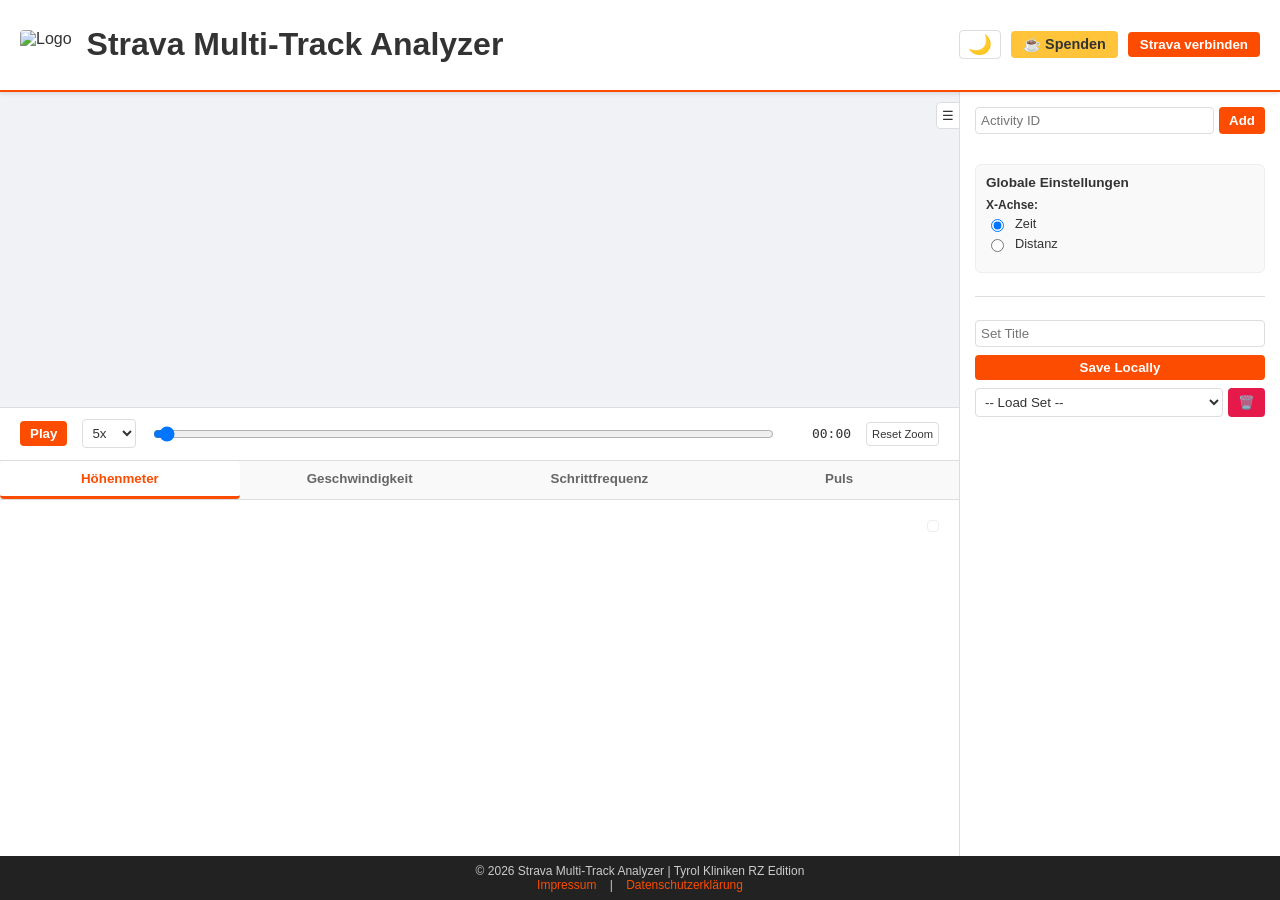
==== static/index.html @ a8f28a1e "style: kombiniere Start- und End-Slider zu einem Dual-Range-Slider Co-authored-by: aider (gemini/gem" ====
<!DOCTYPE html>
<html lang="en">
<head>
    <meta charset="UTF-8">
    <meta name="viewport" content="width=device-width, initial-scale=1.0">
    <title>Strava Multi-Track Analyzer</title>
    <link rel="icon" type="image/png" href="/static/favicon.png">
    
    <script src="https://cdn.jsdelivr.net/npm/chart.js"></script>
    <script src="https://cdn.jsdelivr.net/npm/hammerjs@2.0.8"></script>
    <script src="https://cdn.jsdelivr.net/npm/chartjs-plugin-zoom"></script>
    <link rel="stylesheet" href="https://unpkg.com/leaflet@1.9.4/dist/leaflet.css" />
    <script src="https://unpkg.com/leaflet@1.9.4/dist/leaflet.js"></script>
    
    <style>
        /* Theme Variables */
        :root { 
            --strava-orange: #fc4c02; 
            --sidebar-width: 320px;
            --bg-color: #f0f2f5;
            --surface-color: #ffffff;
            --text-color: #333333;
            --text-muted: #666666;
            --border-color: #dddddd;
            --border-light: #eeeeee;
            --tab-bg: #f9f9f9;
            --tab-hover: #f0f0f0;
            --legend-bg: rgba(255,255,255,0.9);
        }

        [data-theme="dark"] {
            --bg-color: #121212;
            --surface-color: #1e1e1e;
            --text-color: #e0e0e0;
            --text-muted: #aaaaaa;
            --border-color: #333333;
            --border-light: #2a2a2a;
            --tab-bg: #1a1a1a;
            --tab-hover: #2d2d2d;
            --legend-bg: rgba(30,30,30,0.9);
        }

        body { font-family: 'Segoe UI', sans-serif; margin: 0; display: flex; flex-direction: column; height: 100vh; background: var(--bg-color); color: var(--text-color); overflow: hidden; transition: background-color 0.3s, color 0.3s; }
        
        header { background: var(--surface-color); padding: 5px 20px; display: flex; align-items: center; justify-content: space-between; border-bottom: 2px solid var(--strava-orange); box-shadow: 0 2px 4px rgba(0,0,0,0.1); z-index: 100; transition: background-color 0.3s; }
        .header-left { display: flex; align-items: center; gap: 15px; }
        header img { height: 30px; border-radius: 4px; }
        .header-right { display: flex; align-items: center; gap: 10px; }
        
        button, select, input { color: var(--text-color); background: var(--surface-color); border: 1px solid var(--border-color); border-radius: 4px; padding: 5px; }
        
        #loginBtn { background: var(--strava-orange); color: white; border: none; padding: 5px 12px; border-radius: 4px; cursor: pointer; font-weight: bold; }
        .btn-donate { background: #ffc439; color: #333; border: none; padding: 5px 12px; border-radius: 4px; cursor: pointer; font-weight: bold; text-decoration: none; display: inline-block; font-size: 0.9rem; }
        .btn-donate:hover { background: #f4bb33; }
        .btn-icon { background: none; border: 1px solid var(--border-color); cursor: pointer; font-size: 1.2rem; padding: 2px 8px; border-radius: 4px; }
        
        .main-container { display: flex; flex: 1; overflow: hidden; position: relative; }
        
        /* Sidebar */
        #sidebar { width: var(--sidebar-width); background: var(--surface-color); border-left: 1px solid var(--border-color); transition: margin-right 0.3s ease, background-color 0.3s; overflow-y: auto; display: flex; flex-direction: column; z-index: 50; margin-right: 0; }
        #sidebar.collapsed { margin-right: calc(var(--sidebar-width) * -1); }
        .sidebar-content { padding: 15px; display: flex; flex-direction: column; gap: 15px; }
        
        .sidebar-toggle { position: absolute; right: var(--sidebar-width); top: 10px; z-index: 1000; background: var(--surface-color); color: var(--text-color); border: 1px solid var(--border-color); padding: 5px; cursor: pointer; border-radius: 4px 0 0 4px; transition: right 0.3s ease; }
        #sidebar.collapsed + .sidebar-toggle { right: 0; }
        
        .track-item { background: var(--surface-color); border: 1px solid var(--border-color); padding: 10px; border-radius: 8px; margin-bottom: 10px; box-shadow: 0 1px 3px rgba(0,0,0,0.05); }
        .content-area { flex: 1; display: flex; flex-direction: column; overflow: hidden; }
        
        /* Map Dark Mode Filter */
        #map { height: 35vh; width: 100%; border-bottom: 1px solid var(--border-color); flex-shrink: 0; background: var(--bg-color); }
        [data-theme="dark"] .leaflet-layer,
        [data-theme="dark"] .leaflet-control-zoom-in,
        [data-theme="dark"] .leaflet-control-zoom-out,
        [data-theme="dark"] .leaflet-control-attribution {
            filter: invert(100%) hue-rotate(180deg) brightness(95%) contrast(90%);
        }

        .playback-panel { background: var(--surface-color); padding: 10px 20px; border-bottom: 1px solid var(--border-color); display: flex; align-items: center; gap: 15px; flex-shrink: 0; transition: background-color 0.3s; }
        
        /* Tabs Layout */
        .charts-container { flex: 1; display: flex; flex-direction: column; overflow: hidden; background: var(--surface-color); transition: background-color 0.3s; }
        .tabs { display: flex; background: var(--tab-bg); border-bottom: 1px solid var(--border-color); flex-shrink: 0; transition: background-color 0.3s; }
        .tab-btn { flex: 1; padding: 10px; border: none; background: none; cursor: pointer; font-weight: bold; color: var(--text-muted); border-bottom: 3px solid transparent; transition: all 0.2s; }
        .tab-btn:hover { color: var(--strava-orange); background: var(--tab-hover); }
        .tab-btn.active { color: var(--strava-orange); border-bottom-color: var(--strava-orange); background: var(--surface-color); }
        
        .chart-box { display: none; flex: 1; padding: 15px; position: relative; min-height: 0; }
        .chart-box.active { display: block; }
        
        .value-legend { position: absolute; top: 20px; right: 20px; background: var(--legend-bg); color: var(--text-color); padding: 5px; border-radius: 4px; font-size: 0.7rem; pointer-events: none; z-index: 10; border: 1px solid var(--border-light); transition: background-color 0.3s, color 0.3s; }
        
        footer { background: #222; color: #ccc; padding: 8px; font-size: 0.75rem; text-align: center; }
        footer a { color: var(--strava-orange); text-decoration: none; margin: 0 10px; }
        footer a:hover { text-decoration: underline; }
        
        .btn-primary { background: var(--strava-orange); color: white; border: none; padding: 5px 10px; border-radius: 4px; cursor: pointer; font-weight: bold; }
        
        .settings-group { background: var(--tab-bg); padding: 10px; border-radius: 6px; border: 1px solid var(--border-light); transition: background-color 0.3s; }
        .settings-group h5 { margin: 0 0 8px 0; font-size: 0.85rem; color: var(--text-color); }
        .settings-row { display: flex; align-items: center; gap: 8px; font-size: 0.8rem; margin-bottom: 4px; color: var(--text-color); }

        /* Modal Styles */
        .modal-overlay {
            position: fixed; top: 0; left: 0; width: 100%; height: 100%;
            background: rgba(0,0,0,0.6); z-index: 2000;
            display: flex; align-items: center; justify-content: center;
            opacity: 0; pointer-events: none; transition: opacity 0.3s ease;
        }
        .modal-overlay.active { opacity: 1; pointer-events: auto; }
        .modal-content {
            background: var(--surface-color); color: var(--text-color);
            padding: 25px; border-radius: 8px; max-width: 500px; width: 90%;
            box-shadow: 0 4px 20px rgba(0,0,0,0.3);
            transition: background-color 0.3s, color 0.3s;
        }
        .modal-content h2 { margin-top: 0; color: var(--strava-orange); }
        .modal-content code { 
            background: var(--bg-color); padding: 4px 8px; 
            border-radius: 4px; font-family: monospace; 
            display: inline-block; margin: 10px 0; word-break: break-all;
        }
        .modal-footer { 
            margin-top: 25px; display: flex; justify-content: space-between; align-items: center; 
            border-top: 1px solid var(--border-color); padding-top: 15px;
        }

        /* Dual Range Slider */
        .dual-range { position: relative; height: 20px; width: 100%; }
        .dual-range-track { position: absolute; width: 100%; height: 4px; background: var(--border-color); top: 8px; border-radius: 2px; }
        .dual-range input[type="range"] { position: absolute; width: 100%; pointer-events: none; -webkit-appearance: none; background: transparent; margin: 0; top: 0; height: 20px; outline: none; }
        .dual-range input[type="range"]::-webkit-slider-thumb { pointer-events: all; -webkit-appearance: none; width: 14px; height: 14px; background: var(--strava-orange); border-radius: 50%; cursor: pointer; }
        .dual-range input[type="range"]::-moz-range-thumb { pointer-events: all; width: 14px; height: 14px; background: var(--strava-orange); border-radius: 50%; cursor: pointer; border: none; }
    </style>
</head>
<body>

<!-- Help Modal -->
<div id="helpModal" class="modal-overlay">
    <div class="modal-content">
        <h2>Willkommen!</h2>
        <p>Um eine Aktivität hinzuzufügen, benötigst du die <strong>Activity ID</strong> von Strava.</p>
        <p>Du findest diese ID ganz einfach in der URL, wenn du eine Aktivität im Browser öffnest:</p>
        <code>https://www.strava.com/activities/<strong>1234567890</strong></code>
        <p>Kopiere einfach die Zahl am Ende der URL und füge sie rechts in das Feld "Activity ID" ein.</p>
        <div class="modal-footer">
            <label style="font-size: 0.9rem; cursor: pointer;">
                <input type="checkbox" id="hideHelpCheck"> Nicht mehr anzeigen
            </label>
            <button class="btn-primary" onclick="closeHelpModal()">Verstanden</button>
        </div>
    </div>
</div>

<header>
    <div class="header-left">
        <img src="/static/favicon.png" alt="Logo">
        <h1>Strava Multi-Track Analyzer</h1>
    </div>
    <div class="header-right">
        <button id="themeToggle" class="btn-icon" onclick="toggleTheme()" title="Toggle Dark Mode">🌙</button>
        <a href="https://paypal.me/gunnerysergeant" target="_blank" class="btn-donate" title="Unterstütze dieses Projekt">☕ Spenden</a>
        <button id="loginBtn" onclick="handleLoginToggle()">Strava verbinden</button>
    </div>
</header>

<div class="main-container">
    <div class="content-area">
        <div id="map"></div>
        <div class="playback-panel">
            <button class="btn-primary" id="playBtn">Play</button>
            <select id="speedMult"><option value="1">1x</option><option value="5" selected>5x</option><option value="20">20x</option></select>
            <input type="range" id="globalSlider" min="0" max="0" value="0" style="flex:1" step="any">
            <span id="timeDisp" style="font-family:monospace; min-width: 60px; text-align: right;">00:00</span>
            <button onclick="resetZoom()" style="font-size:0.7rem">Reset Zoom</button>
        </div>
        
        <div class="charts-container">
            <div class="tabs">
                <button class="tab-btn active" onclick="switchTab('altitude', this)">Höhenmeter</button>
                <button class="tab-btn" onclick="switchTab('speed', this)">Geschwindigkeit</button>
                <button class="tab-btn" onclick="switchTab('cadence', this)">Schrittfrequenz</button>
                <button class="tab-btn" onclick="switchTab('hr', this)">Puls</button>
            </div>
            <div class="chart-box active" id="box-altitude"><div id="vals-altitude" class="value-legend"></div><canvas id="altitudeChart"></canvas></div>
            <div class="chart-box" id="box-speed"><div id="vals-speed" class="value-legend"></div><canvas id="speedChart"></canvas></div>
            <div class="chart-box" id="box-cadence"><div id="vals-cadence" class="value-legend"></div><canvas id="cadenceChart"></canvas></div>
            <div class="chart-box" id="box-hr"><div id="vals-hr" class="value-legend"></div><canvas id="hrChart"></canvas></div>
        </div>
    </div>

    <div id="sidebar">
        <div class="sidebar-content">
            <div style="display:flex; gap:5px;">
                <input type="text" id="actIdIn" placeholder="Activity ID" style="flex:1">
                <button class="btn-primary" id="addBtn" onclick="fetchTrack()">Add</button>
            </div>
            <div id="trackList"></div>
            
            <div class="settings-group">
                <h5>Globale Einstellungen</h5>
                <div style="margin-bottom: 10px;">
                    <div style="font-weight:bold; font-size:0.75rem; margin-bottom:4px;">X-Achse:</div>
                    <label class="settings-row"><input type="radio" name="xaxis" value="time" checked onchange="setXAxis('time')"> Zeit</label>
                    <label class="settings-row"><input type="radio" name="xaxis" value="distance" onchange="setXAxis('distance')"> Distanz</label>
                </div>
            </div>

            <hr style="width:100%; border:0; border-top:1px solid var(--border-color);">
            
            <div style="display:flex; flex-direction:column; gap:8px;">
                <input type="text" id="setNameIn" placeholder="Set Title">
                <button class="btn-primary" onclick="saveCurrentSet()">Save Locally</button>
                <div style="display:flex; gap:5px;">
                    <select id="setsSelect" onchange="loadSet(this.value)" style="flex:1"><option value="">-- Load Set --</option></select>
                    <button class="btn-primary" onclick="deleteCurrentSet()" style="background: #e6194b;" title="Ausgewähltes Set löschen">🗑️</button>
                </div>
            </div>
        </div>
    </div>
    <button class="sidebar-toggle" onclick="toggleSidebar()">☰</button>
</div>

<footer>
    &copy; 2026 Strava Multi-Track Analyzer | Tyrol Kliniken RZ Edition
    <br>
    <a href="/static/impressum.html">Impressum</a> | <a href="/static/datenschutz.html">Datenschutzerklärung</a>
</footer>

<script>
    // Modal Management
    function initHelpModal() {
        const hideHelp = localStorage.getItem('hide_help_modal');
        if (!hideHelp) {
            document.getElementById('helpModal').classList.add('active');
        }
    }

    function closeHelpModal() {
        const hideCheck = document.getElementById('hideHelpCheck').checked;
        if (hideCheck) {
            localStorage.setItem('hide_help_modal', 'true');
        }
        document.getElementById('helpModal').classList.remove('active');
    }

    // Theme Management
    function initTheme() {
        const savedTheme = localStorage.getItem('theme') || 'light';
        document.body.setAttribute('data-theme', savedTheme);
        document.getElementById('themeToggle').innerText = savedTheme === 'dark' ? '☀️' : '🌙';
        updateChartColors();
    }

    function toggleTheme() {
        const body = document.body;
        const currentTheme = body.getAttribute('data-theme');
        const newTheme = currentTheme === 'dark' ? 'light' : 'dark';
        body.setAttribute('data-theme', newTheme);
        localStorage.setItem('theme', newTheme);
        document.getElementById('themeToggle').innerText = newTheme === 'dark' ? '☀️' : '🌙';
        updateChartColors();
    }

    function updateChartColors() {
        const isDark = document.body.getAttribute('data-theme') === 'dark';
        const textColor = isDark ? '#e0e0e0' : '#666';
        const gridColor = isDark ? '#333333' : '#e5e5e5';

        Chart.defaults.color = textColor;
        Chart.defaults.scale.grid.color = gridColor;

        Object.values(charts).forEach(chart => {
            if(chart.options.scales.x) {
                chart.options.scales.x.ticks.color = textColor;
                chart.options.scales.x.grid.color = gridColor;
            }
            if(chart.options.scales.y) {
                chart.options.scales.y.ticks.color = textColor;
                chart.options.scales.y.grid.color = gridColor;
            }
            if(chart.options.plugins.title) {
                chart.options.plugins.title.color = textColor;
            }
            chart.update();
        });
    }

    // Global State
    let tracks = [];
    let charts = {}; 
    let isPlaying = false;
    let globalTime = 0;
    let maxDuration = 0;
    let hoverTime = null;
    let referenceTrackId = null; 
    let xAxisMode = 'time'; // 'time' or 'distance'
    const PALETTE = ['#e6194b', '#3cb44b', '#4363d8', '#f58231', '#911eb4', '#42d4f4', '#f032e6', '#000075'];
    let colorIdx = 0;

    // Token Handling & Login Button Logic
    const urlParams = new URLSearchParams(window.location.hash.replace('#', '?'));
    let stravaToken = urlParams.get('access_token');
    const loginBtn = document.getElementById('loginBtn');
    
    if(stravaToken) {
        loginBtn.innerText = "Strava trennen";
    } else {
        loginBtn.innerText = "Strava verbinden";
    }

    function handleLoginToggle() {
        if (stravaToken) {
            window.location.href = window.location.pathname;
        } else {
            window.location.href = '/login';
        }
    }

    // Map Setup
    const map = L.map('map').setView([47.26, 11.40], 12);
    
    const osmLayer = L.tileLayer('https://{s}.tile.openstreetmap.org/{z}/{x}/{y}.png', {
        maxZoom: 19,
        attribution: '&copy; <a href="https://www.openstreetmap.org/copyright">OpenStreetMap</a>'
    });

    const topoLayer = L.tileLayer('https://{s}.tile.opentopomap.org/{z}/{x}/{y}.png', {
        maxZoom: 17,
        attribution: 'Map data: &copy; <a href="https://www.openstreetmap.org/copyright">OpenStreetMap</a>'
    });

    osmLayer.addTo(map);
    const baseMaps = { "OpenStreetMap": osmLayer, "OpenTopoMap": topoLayer };
    L.control.layers(baseMaps).addTo(map);

    // Settings Functions
    function setXAxis(mode) {
        xAxisMode = mode;
        recalcMaxDuration();
        updateAllCharts();
        resetZoom();
        syncGlobal();
    }

    function switchTab(tabId, btnElement) {
        document.querySelectorAll('.tab-btn').forEach(btn => btn.classList.remove('active'));
        document.querySelectorAll('.chart-box').forEach(box => box.classList.remove('active'));
        
        btnElement.classList.add('active');
        document.getElementById(`box-${tabId}`).classList.add('active');
        
        if (charts[tabId]) {
            charts[tabId].resize();
        }
    }

    function getDistanceAtTime(tr, targetTime) {
        if (!tr.stream.distance) return 0;
        const times = tr.stream.time.data;
        const dists = tr.stream.distance.data;
        if (targetTime <= times[0]) return dists[0];
        if (targetTime >= times[times.length - 1]) return dists[dists.length - 1];
        for (let i = 0; i < times.length - 1; i++) {
            if (targetTime >= times[i] && targetTime <= times[i+1]) {
                const r = (targetTime - times[i]) / (times[i+1] - times[i]);
                return dists[i] + r * (dists[i+1] - dists[i]);
            }
        }
        return 0;
    }

    function getActiveX() {
        let t = hoverTime !== null ? hoverTime : globalTime;
        if (xAxisMode === 'time') return t;
        
        const tr = tracks.find(x => x.visible);
        if (tr && tr.stream.distance) {
            const adjustedT = t + tr.cropStart;
            const distAtCropStart = getDistanceAtTime(tr, tr.cropStart);
            const currentDist = getDistanceAtTime(tr, adjustedT);
            return currentDist - distAtCropStart;
        }
        return t;
    }

    // Sync Plugin
    const syncPlugin = {
        id: 'syncPlugin',
        afterDraw: (chart) => {
            const activeX = getActiveX();
            const {ctx, scales: {x, y}} = chart;
            
            if (!x || !y) return;

            const xPixel = x.getPixelForValue(activeX);
            if (xPixel >= x.left && xPixel <= x.right) {
                ctx.save();
                ctx.setLineDash([5, 5]);
                ctx.lineWidth = 1.5;
                ctx.strokeStyle = hoverTime !== null ? 'rgba(150,150,150,0.8)' : '#fc4c02';
                ctx.beginPath();
                ctx.moveTo(xPixel, y.top);
                ctx.lineTo(xPixel, y.bottom);
                ctx.stroke();
                ctx.restore();
            }
            updateValueLegend(chart, activeX);
        }
    };

    function formatPace(decimalMin) {
        if (!decimalMin || decimalMin === Infinity) return "0:00";
        const isNegative = decimalMin < 0;
        const absVal = Math.abs(decimalMin);
        const mins = Math.floor(absVal);
        const secs = Math.round((absVal - mins) * 60);
        return `${isNegative ? '-' : ''}${mins}:${secs.toString().padStart(2, '0')}`;
    }

    function updateValueLegend(chart, activeX) {
        const id = chart.canvas.id.split('Chart')[0];
        const legendDiv = document.getElementById(`vals-${id}`);
        if (!legendDiv) return;
        
        const units = { altitude: 'm', speed: 'min/km', cadence: 'spm', hr: 'bpm' };
        const unit = units[id] || '';
        
        let html = "";
        const xLabel = xAxisMode === 'time' ? 'Zeit' : 'Distanz';
        const xUnit = xAxisMode === 'time' ? 's' : 'm';
        const xValDisplay = activeX.toFixed(0);
        
        html += `<div style="font-weight:bold; margin-bottom:4px;">${xLabel}: ${xValDisplay}${xUnit}</div>`;

        chart.data.datasets.forEach(ds => {
            if (ds.hidden || ds.data.length === 0) return;
            
            let closest = ds.data[0];
            let minDiff = Math.abs(closest.x - activeX);
            for(let i=1; i<ds.data.length; i++) {
                let diff = Math.abs(ds.data[i].x - activeX);
                if(diff < minDiff) {
                    minDiff = diff;
                    closest = ds.data[i];
                }
            }
            
            const threshold = xAxisMode === 'distance' ? 100 : 5;
            if (minDiff < threshold) {
                let valStr = id === 'speed' ? formatPace(closest.y) : closest.y.toFixed(1);
                const prefix = referenceTrackId ? 'Δ ' : '';
                html += `<div style="color:${ds.borderColor}">● ${ds.label}: ${prefix}${valStr} ${unit}</div>`;
            }
        });
        legendDiv.innerHTML = html;
    }

    function createChart(id, title) {
        return new Chart(document.getElementById(id), {
            type: 'line',
            data: { datasets: [] },
            plugins: [syncPlugin],
            options: {
                responsive: true,
                maintainAspectRatio: false,
                animation: false,
                plugins: { 
                    title: { display: true, text: title, font: {size: 12} }, 
                    legend: { display: false },
                    tooltip: { enabled: false },
                    zoom: {
                        pan: { enabled: true, mode: 'x' },
                        zoom: { wheel: { enabled: true }, pinch: { enabled: true }, mode: 'x', onZoomComplete: syncZoom }
                    }
                },
                scales: { 
                    x: { 
                        type: 'linear', 
                        ticks: { 
                            display: true,
                            callback: function(value) {
                                if (xAxisMode === 'time') {
                                    const absVal = Math.abs(value);
                                    const h = Math.floor(absVal / 3600);
                                    const m = Math.floor((absVal % 3600) / 60);
                                    const s = Math.floor(absVal % 60);
                                    const sign = value < 0 ? '-' : '';
                                    if (h > 0) return `${sign}${h}:${m.toString().padStart(2, '0')}:${s.toString().padStart(2, '0')}`;
                                    return `${sign}${m}:${s.toString().padStart(2, '0')}`;
                                } else {
                                    return (value / 1000).toFixed(1) + ' km';
                                }
                            }
                        } 
                    } 
                },
                onHover: (e, el, chart) => {
                    if (isPlaying) return;
                    if (Object.keys(charts).length === 4) {
                        const canvasPosition = Chart.helpers.getRelativePosition(e, chart);
                        const hoveredX = chart.scales.x.getValueForPixel(canvasPosition.x);
                        
                        if (xAxisMode === 'time') {
                            hoverTime = hoveredX;
                        } else {
                            const tr = tracks.find(t => t.visible);
                            if (tr && tr.stream.distance) {
                                const dists = tr.stream.distance.data;
                                const times = tr.stream.time.data;
                                const distAtCropStart = getDistanceAtTime(tr, tr.cropStart);
                                const targetDist = hoveredX + distAtCropStart;
                                
                                let tVal = times[0];
                                for (let i = 0; i < dists.length - 1; i++) {
                                    if (targetDist >= dists[i] && targetDist <= dists[i+1]) {
                                        const r = (targetDist - dists[i]) / (dists[i+1] - dists[i]);
                                        tVal = times[i] + r * (times[i+1] - times[i]);
                                        break;
                                    }
                                }
                                hoverTime = tVal - tr.cropStart;
                            } else {
                                hoverTime = hoveredX;
                            }
                        }
                        syncGlobal();
                    }
                }
            }
        });
    }

    charts = {
        altitude: createChart('altitudeChart', 'Altitude (m)'),
        speed: createChart('speedChart', 'Pace (min/km)'),
        cadence: createChart('cadenceChart', 'Cadence (spm)'),
        hr: createChart('hrChart', 'Heart Rate (bpm)')
    };

    function syncZoom({chart}) {
        const min = chart.scales.x.min;
        const max = chart.scales.x.max;
        Object.values(charts).forEach(c => {
            if(c !== chart) {
                c.options.scales.x.min = min;
                c.options.scales.x.max = max;
                c.update('none');
            }
        });
    }

    function resetZoom() {
        Object.values(charts).forEach(c => {
            c.resetZoom();
            c.options.scales.x.min = undefined;
            c.options.scales.x.max = undefined;
            c.update();
        });
    }

    function toggleSidebar() { document.getElementById('sidebar').classList.toggle('collapsed'); }

    function recalcMaxDuration() {
        maxDuration = 0;
        let maxDistance = 0;
        
        tracks.forEach(t => {
            if (t.visible) {
                maxDuration = Math.max(maxDuration, t.cropEnd - t.cropStart);
                if (t.stream.distance) {
                    const dStart = getDistanceAtTime(t, t.cropStart);
                    const dEnd = getDistanceAtTime(t, t.cropEnd);
                    maxDistance = Math.max(maxDistance, dEnd - dStart);
                }
            }
        });
        
        const slider = document.getElementById('globalSlider');
        if (xAxisMode === 'time') {
            slider.max = maxDuration;
            if (globalTime > maxDuration) {
                globalTime = maxDuration;
            }
        } else {
            slider.max = maxDistance;
        }
    }

    function calculateCenteredMovingAverage(data, times, windowSeconds) {
        const smoothed = new Array(data.length);
        const halfWindow = windowSeconds / 2;
        for (let i = 0; i < data.length; i++) {
            let sum = 0;
            let count = 0;
            const targetTime = times[i];
            
            for (let j = i; j >= 0; j--) {
                if (targetTime - times[j] > halfWindow) break;
                sum += data[j];
                count++;
            }
            for (let j = i + 1; j < data.length; j++) {
                if (times[j] - targetTime > halfWindow) break;
                sum += data[j];
                count++;
            }
            smoothed[i] = sum / count;
        }
        return smoothed;
    }

    async function fetchTrack(id = null, cropStart = null, cropEnd = null) {
        const actId = id || document.getElementById('actIdIn').value;
        if (!actId || !stravaToken) return alert("Bitte verbinde zuerst Strava.");
        
        const addBtn = document.getElementById('addBtn');
        const originalBtnText = addBtn.innerText;
        addBtn.innerText = "Lade...";
        addBtn.disabled = true;

        try {
            const [sRes, iRes] = await Promise.all([
                fetch(`/stream/${actId}?token=${stravaToken}`),
                fetch(`/activity-info/${actId}?token=${stravaToken}`)
            ]);
            
            if (!sRes.ok || !iRes.ok) throw new Error("API Error");

            const stream = await sRes.json();
            const info = await iRes.json();
            
            if (stream.time && stream.time.data) {
                if (stream.velocity_smooth && stream.velocity_smooth.data) {
                    stream.velocity_smooth.data = calculateCenteredMovingAverage(stream.velocity_smooth.data, stream.time.data, 15);
                }
                if (stream.cadence && stream.cadence.data) {
                    stream.cadence.data = calculateCenteredMovingAverage(stream.cadence.data, stream.time.data, 10);
                }
            }
            
            const color = PALETTE[colorIdx++ % PALETTE.length];
            
            let athleteName = 'Unknown';
            if (info.athlete && info.athlete.firstname) {
                athleteName = `${info.athlete.firstname} ${info.athlete.lastname || ''}`.trim();
            } else if (info.athlete && info.athlete.id) {
                athleteName = `Athlete ID: ${info.athlete.id}`;
            }

            const maxTime = stream.time.data[stream.time.data.length - 1];

            const track = {
                id: actId, name: info.name, athlete: athleteName,
                date: new Date(info.start_date).toLocaleDateString(), 
                stream, color, 
                cropStart: cropStart !== null ? parseFloat(cropStart) : 0,
                cropEnd: cropEnd !== null ? parseFloat(cropEnd) : maxTime,
                visible: true,
                marker: L.circleMarker([0,0], { color: 'white', fillColor: color, fillOpacity: 1, radius: 7 })
                    .bindTooltip(info.name, { permanent: false, direction: 'top' })
                    .addTo(map),
                poly: L.polyline(stream.latlng.data, { color, weight: 3, opacity: 0.5 }).addTo(map)
            };
            tracks.push(track);
            
            recalcMaxDuration();
            renderTrackItem(track);
            updateAllCharts();
            map.fitBounds(track.poly.getBounds());
            syncGlobal();
            document.getElementById('actIdIn').value = '';
        } catch (e) { 
            alert("Fehler beim Laden der Aktivität " + actId); 
        } finally {
            addBtn.innerText = originalBtnText;
            addBtn.disabled = false;
        }
    }

    function renderTrackItem(t) {
        const div = document.createElement('div');
        div.className = 'track-item';
        div.id = `item-${t.id}`;
        div.style.borderLeft = `5px solid ${t.color}`;
        
        const trackDuration = t.stream.time.data[t.stream.time.data.length - 1];
        
        div.innerHTML = `
            <h4 style="margin:0; display:flex; justify-content:space-between; align-items:flex-start;">
                <span style="flex:1">${t.name}</span>
                <button onclick="removeTrack('${t.id}')" style="border:none; background:none; cursor:pointer; font-size:1rem; padding:0 0 0 10px; color:var(--text-color)">✕</button>
            </h4>
            <div style="font-size:0.75rem; color:var(--text-muted); font-weight:bold; margin:2px 0">${t.athlete}</div>
            <div style="display:flex; justify-content:space-between; align-items:center;">
                <span style="font-size:0.7rem; color:var(--text-muted)">${t.date}</span>
                <a href="https://www.strava.com/activities/${t.id}" target="_blank" style="font-size:0.7rem; color:var(--strava-orange); text-decoration:none;">View on Strava ↗</a>
            </div>
            <div style="margin-top:8px; display:flex; flex-direction:column; gap:8px;">
                <div style="display:flex; align-items:center; gap:10px;">
                    <button onclick="toggleVisibility('${t.id}')" id="vis-${t.id}" style="border:none; background:none; cursor:pointer; font-size:1.1rem; padding:0" title="Sichtbarkeit umschalten">👁️</button>
                    <button onclick="setReference('${t.id}')" id="ref-${t.id}" style="border:none; background:none; cursor:pointer; font-size:1.1rem; padding:0; opacity:0.3" title="Als Referenz setzen">🎯</button>
                </div>
                <div style="display:flex; align-items:center; gap:8px; width:100%; margin-top: 5px;">
                    <span id="startval-${t.id}" style="font-size:0.7rem; font-weight:bold; width:35px; text-align:right;">${t.cropStart}s</span>
                    <div class="dual-range" style="flex:1;">
                        <div class="dual-range-track"></div>
                        <input type="range" id="cropStart-${t.id}" min="0" max="${trackDuration}" value="${t.cropStart}" oninput="updateCrop('${t.id}', 'start', this.value)">
                        <input type="range" id="cropEnd-${t.id}" min="0" max="${trackDuration}" value="${t.cropEnd}" oninput="updateCrop('${t.id}', 'end', this.value)">
                    </div>
                    <span id="endval-${t.id}" style="font-size:0.7rem; font-weight:bold; width:35px; text-align:left;">${t.cropEnd}s</span>
                </div>
            </div>
        `;
        document.getElementById('trackList').appendChild(div);
    }

    function setReference(id) {
        if (referenceTrackId === id) {
            referenceTrackId = null;
        } else {
            referenceTrackId = id;
        }
        
        tracks.forEach(t => {
            const btn = document.getElementById(`ref-${t.id}`);
            if (btn) btn.style.opacity = (referenceTrackId === t.id) ? "1" : "0.3";
        });
        
        updateAllCharts();
    }

    function toggleVisibility(id) {
        const t = tracks.find(x => x.id === id);
        t.visible = !t.visible;
        document.getElementById(`vis-${id}`).style.opacity = t.visible ? "1" : "0.3";
        if (t.visible) { t.marker.addTo(map); t.poly.addTo(map); } else { map.removeLayer(t.marker); map.removeLayer(t.poly); }
        recalcMaxDuration();
        updateAllCharts();
        syncGlobal();
    }

    function removeTrack(id) {
        const idx = tracks.findIndex(t => t.id === id);
        if (idx > -1) {
            map.removeLayer(tracks[idx].marker); map.removeLayer(tracks[idx].poly);
            tracks.splice(idx, 1);
            document.getElementById(`item-${id}`).remove();
            if (referenceTrackId === id) referenceTrackId = null;
            recalcMaxDuration();
            updateAllCharts();
            syncGlobal();
        }
    }

    function updateCrop(id, type, val) {
        const t = tracks.find(x => x.id === id);
        if (!t) return;
        
        let numVal = parseFloat(val);
        if (type === 'start') {
            t.cropStart = Math.min(numVal, t.cropEnd);
            document.getElementById(`cropStart-${id}`).value = t.cropStart;
            document.getElementById(`startval-${id}`).innerText = t.cropStart + 's';
        } else {
            t.cropEnd = Math.max(numVal, t.cropStart);
            document.getElementById(`cropEnd-${id}`).value = t.cropEnd;
            document.getElementById(`endval-${id}`).innerText = t.cropEnd + 's';
        }
        
        recalcMaxDuration();
        updateAllCharts();
        syncGlobal();
    }

    function updateAllCharts() {
        const refTrack = referenceTrackId ? tracks.find(t => t.id === referenceTrackId) : null;

        const getRefValue = (key, globalTime) => {
            if (!refTrack || !refTrack.stream[key]) return 0;
            const refLocalTime = globalTime + refTrack.cropStart;
            if (refLocalTime < refTrack.cropStart || refLocalTime > refTrack.cropEnd) return 0;
            
            const times = refTrack.stream.time.data;
            let closestIdx = 0;
            let minDiff = Infinity;
            for (let i = 0; i < times.length; i++) {
                let diff = Math.abs(times[i] - refLocalTime);
                if (diff < minDiff) {
                    minDiff = diff;
                    closestIdx = i;
                }
            }
            
            let val = refTrack.stream[key].data[closestIdx];
            if (key === 'velocity_smooth') {
                val = val > 0.5 ? (1000 / (val * 60)) : 0;
            }
            return val;
        };

        const createDs = (t, key) => {
            const distAtCropStart = xAxisMode === 'distance' ? getDistanceAtTime(t, t.cropStart) : 0;
            const filteredData = [];
            
            for (let i = 0; i < t.stream.time.data.length; i++) {
                const time = t.stream.time.data[i];
                if (time >= t.cropStart && time <= t.cropEnd) {
                    let val = t.stream[key] ? t.stream[key].data[i] : 0;
                    if (key === 'velocity_smooth') {
                        val = val > 0.5 ? (1000 / (val * 60)) : 0;
                    }
                    
                    const globalTime = time - t.cropStart;
                    
                    if (refTrack) {
                        const refVal = getRefValue(key, globalTime);
                        val = val - refVal;
                    }
                    
                    let xVal = globalTime;
                    if (xAxisMode === 'distance' && t.stream.distance) {
                        xVal = t.stream.distance.data[i] - distAtCropStart;
                    }
                    
                    filteredData.push({ x: xVal, y: val });
                }
            }
            
            return {
                label: t.name,
                data: filteredData,
                borderColor: t.color, borderWidth: 1.5, pointRadius: 0, tension: 0.1, hidden: !t.visible
            };
        };

        charts.altitude.data.datasets = tracks.map(t => createDs(t, 'altitude'));
        charts.cadence.data.datasets = tracks.map(t => createDs(t, 'cadence'));
        charts.hr.data.datasets = tracks.map(t => createDs(t, 'heartrate'));
        charts.speed.data.datasets = tracks.map(t => createDs(t, 'velocity_smooth'));
        
        const suffix = refTrack ? ' (Delta zur Referenz)' : '';
        const xSuffix = xAxisMode === 'distance' ? ' [Distanz]' : ' [Zeit]';
        
        charts.altitude.options.plugins.title.text = 'Altitude (m)' + suffix + xSuffix;
        charts.cadence.options.plugins.title.text = 'Cadence (spm)' + suffix + xSuffix;
        charts.hr.options.plugins.title.text = 'Heart Rate (bpm)' + suffix + xSuffix;
        charts.speed.options.plugins.title.text = 'Pace (min/km)' + suffix + xSuffix;

        Object.values(charts).forEach(c => c.update());
    }

    function syncGlobal() {
        const t = hoverTime !== null ? hoverTime : globalTime;
        tracks.forEach(tr => {
            if (!tr.visible) return;
            const adjustedT = t + tr.cropStart;
            const clampedT = Math.max(tr.cropStart, Math.min(tr.cropEnd, adjustedT));
            
            const times = tr.stream.time.data;
            const latlngs = tr.stream.latlng.data;
            for (let i = 0; i < times.length - 1; i++) {
                if (clampedT >= times[i] && clampedT <= times[i+1]) {
                    const r = (clampedT - times[i]) / (times[i+1] - times[i]);
                    tr.marker.setLatLng([
                        latlngs[i][0] + r * (latlngs[i+1][0] - latlngs[i][0]),
                        latlngs[i][1] + r * (latlngs[i+1][1] - latlngs[i][1])
                    ]);
                    break;
                }
            }
        });
        
        const slider = document.getElementById('globalSlider');
        const disp = document.getElementById('timeDisp');
        
        if (xAxisMode === 'time') {
            slider.value = globalTime;
            disp.innerText = new Date(globalTime * 1000).toISOString().substr(14, 5);
        } else {
            const tr = tracks.find(x => x.visible);
            let currentDist = 0;
            if (tr && tr.stream.distance) {
                const adjustedT = globalTime + tr.cropStart;
                const distAtCropStart = getDistanceAtTime(tr, tr.cropStart);
                currentDist = getDistanceAtTime(tr, adjustedT) - distAtCropStart;
            }
            slider.value = currentDist;
            disp.innerText = (currentDist / 1000).toFixed(2) + ' km';
        }
        
        if (Object.keys(charts).length === 4) {
            Object.values(charts).forEach(c => c.draw());
        }
    }

    // Storage logic
    function saveCurrentSet() {
        const title = document.getElementById('setNameIn').value || "Set " + new Date().toLocaleDateString();
        const set = { title, tracks: tracks.map(t => ({ id: t.id, cropStart: t.cropStart, cropEnd: t.cropEnd })) };
        let saved = JSON.parse(localStorage.getItem('strava_sets') || '[]');
        
        const existingIndex = saved.findIndex(s => s.title === title);
        if (existingIndex !== -1) {
            if (!confirm(`Ein Set mit dem Namen "${title}" existiert bereits. Möchtest du es überschreiben?`)) {
                return;
            }
            saved[existingIndex] = set;
        } else {
            saved.push(set);
        }
        
        localStorage.setItem('strava_sets', JSON.stringify(saved));
        loadSavedSetsList();
        
        const newIndex = saved.findIndex(s => s.title === title);
        document.getElementById('setsSelect').value = newIndex;
    }

    function deleteCurrentSet() {
        const sel = document.getElementById('setsSelect');
        const idx = sel.value;
        if (idx === "") {
            alert("Bitte wähle zuerst ein Set aus, das gelöscht werden soll.");
            return;
        }
        
        let saved = JSON.parse(localStorage.getItem('strava_sets') || '[]');
        const title = saved[idx].title;
        
        if (confirm(`Möchtest du das Set "${title}" wirklich löschen?`)) {
            saved.splice(idx, 1);
            localStorage.setItem('strava_sets', JSON.stringify(saved));
            loadSavedSetsList();
            document.getElementById('setNameIn').value = "";
        }
    }

    function loadSavedSetsList() {
        const sel = document.getElementById('setsSelect');
        sel.innerHTML = '<option value="">-- Load Set --</option>';
        const saved = JSON.parse(localStorage.getItem('strava_sets') || '[]');
        saved.forEach((s, i) => {
            const opt = document.createElement('option'); opt.value = i; opt.innerText = s.title; sel.appendChild(opt);
        });
    }

    async function loadSet(idx) {
        if (idx === "") return;
        const set = JSON.parse(localStorage.getItem('strava_sets'))[idx];
        document.getElementById('setNameIn').value = set.title;
        [...tracks].forEach(t => removeTrack(t.id));
        for (const t of set.tracks) await fetchTrack(t.id, t.cropStart, t.cropEnd);
    }

    function playLoop() {
        if (!isPlaying) return;
        globalTime += (0.5 * parseFloat(document.getElementById('speedMult').value));
        if (globalTime > maxDuration) globalTime = 0;
        syncGlobal();
        setTimeout(() => requestAnimationFrame(playLoop), 500);
    }

    document.getElementById('playBtn').onclick = () => {
        isPlaying = !isPlaying;
        document.getElementById('playBtn').innerText = isPlaying ? 'Pause' : 'Play';
        if (isPlaying) { hoverTime = null; playLoop(); }
    };

    document.getElementById('globalSlider').oninput = (e) => {
        const val = parseFloat(e.target.value);
        if (xAxisMode === 'time') {
            globalTime = val;
        } else {
            const tr = tracks.find(x => x.visible);
            if (tr && tr.stream.distance) {
                const dists = tr.stream.distance.data;
                const times = tr.stream.time.data;
                const distAtCropStart = getDistanceAtTime(tr, tr.cropStart);
                const targetDist = val + distAtCropStart;
                
                let tVal = times[0];
                for (let i = 0; i < dists.length - 1; i++) {
                    if (targetDist >= dists[i] && targetDist <= dists[i+1]) {
                        const r = (targetDist - dists[i]) / (dists[i+1] - dists[i]);
                        tVal = times[i] + r * (times[i+1] - times[i]);
                        break;
                    }
                }
                globalTime = tVal - tr.cropStart;
            } else {
                globalTime = val;
            }
        }
        hoverTime = null;
        syncGlobal();
    };

    // Initialize
    initTheme();
    initHelpModal();
    loadSavedSetsList();
</script>
</body>
</html>
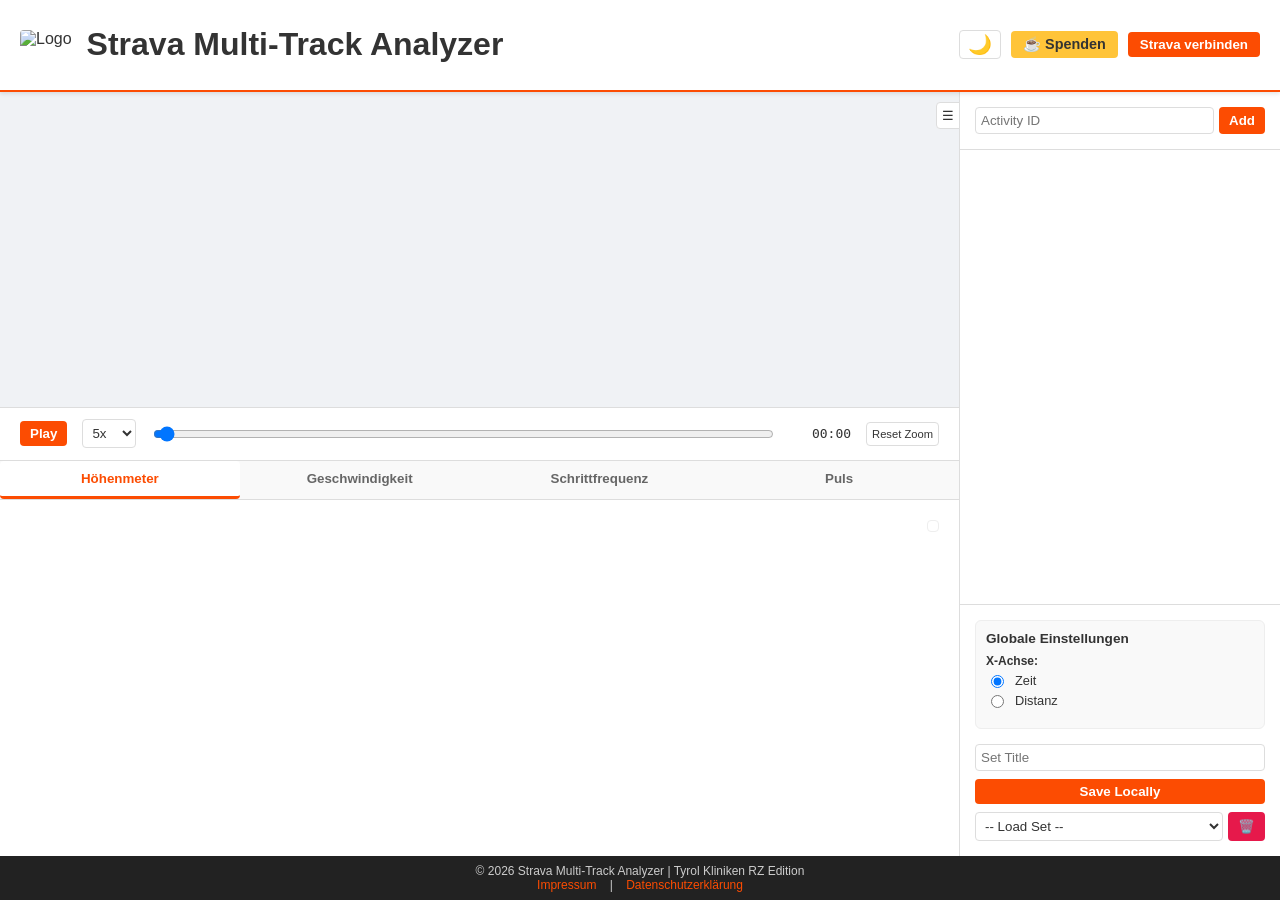
==== commit 2b3fd833: "refactor: fixiere Eingabefeld in der Seitenleiste beim Scrollen Co-authored-by: aider (gemini/gemini" ====
--- a/static/index.html
+++ b/static/index.html
@@ -57,9 +57,12 @@
         .main-container { display: flex; flex: 1; overflow: hidden; position: relative; }
         
         /* Sidebar */
-        #sidebar { width: var(--sidebar-width); background: var(--surface-color); border-left: 1px solid var(--border-color); transition: margin-right 0.3s ease, background-color 0.3s; overflow-y: auto; display: flex; flex-direction: column; z-index: 50; margin-right: 0; }
+        #sidebar { width: var(--sidebar-width); background: var(--surface-color); border-left: 1px solid var(--border-color); transition: margin-right 0.3s ease, background-color 0.3s; display: flex; flex-direction: column; z-index: 50; margin-right: 0; }
         #sidebar.collapsed { margin-right: calc(var(--sidebar-width) * -1); }
-        .sidebar-content { padding: 15px; display: flex; flex-direction: column; gap: 15px; }
+        
+        .sidebar-header { padding: 15px; border-bottom: 1px solid var(--border-color); flex-shrink: 0; background: var(--surface-color); }
+        .sidebar-scrollable { flex: 1; overflow-y: auto; padding: 15px; display: flex; flex-direction: column; }
+        .sidebar-footer { padding: 15px; border-top: 1px solid var(--border-color); flex-shrink: 0; background: var(--surface-color); display: flex; flex-direction: column; gap: 15px; }
         
         .sidebar-toggle { position: absolute; right: var(--sidebar-width); top: 10px; z-index: 1000; background: var(--surface-color); color: var(--text-color); border: 1px solid var(--border-color); padding: 5px; cursor: pointer; border-radius: 4px 0 0 4px; transition: right 0.3s ease; }
         #sidebar.collapsed + .sidebar-toggle { right: 0; }
@@ -190,13 +193,18 @@
     </div>
 
     <div id="sidebar">
-        <div class="sidebar-content">
+        <div class="sidebar-header">
             <div style="display:flex; gap:5px;">
                 <input type="text" id="actIdIn" placeholder="Activity ID" style="flex:1">
                 <button class="btn-primary" id="addBtn" onclick="fetchTrack()">Add</button>
             </div>
+        </div>
+        
+        <div class="sidebar-scrollable">
             <div id="trackList"></div>
-            
+        </div>
+        
+        <div class="sidebar-footer">
             <div class="settings-group">
                 <h5>Globale Einstellungen</h5>
                 <div style="margin-bottom: 10px;">
@@ -206,8 +214,6 @@
                 </div>
             </div>
 
-            <hr style="width:100%; border:0; border-top:1px solid var(--border-color);">
-            
             <div style="display:flex; flex-direction:column; gap:8px;">
                 <input type="text" id="setNameIn" placeholder="Set Title">
                 <button class="btn-primary" onclick="saveCurrentSet()">Save Locally</button>
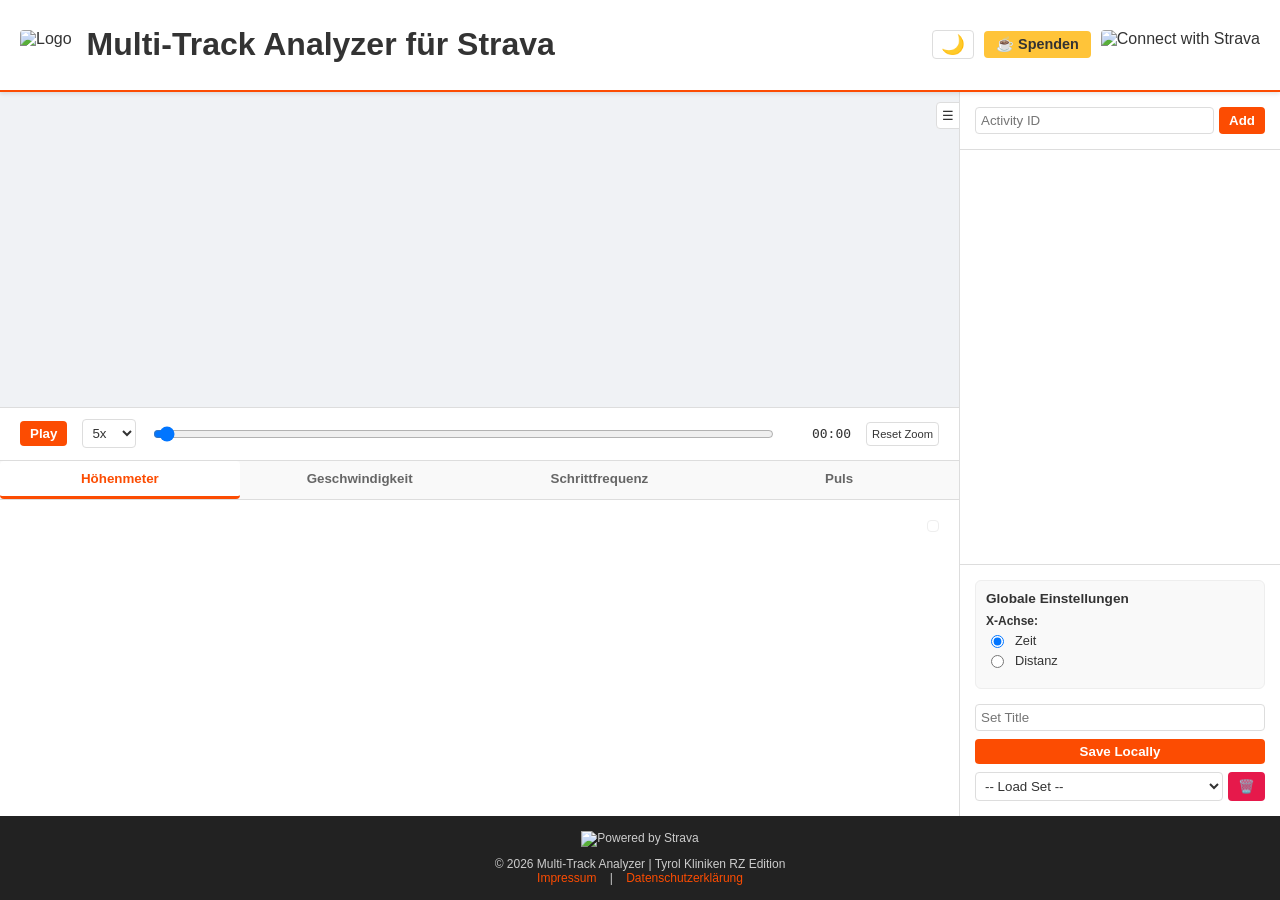
==== commit 116e591a: "(no commit message provided) Co-authored-by: aider (gemini/gemini-3.1-pro-preview) <aider@aider.chat" ====
--- a/static/index.html
+++ b/static/index.html
@@ -3,7 +3,7 @@
 <head>
     <meta charset="UTF-8">
     <meta name="viewport" content="width=device-width, initial-scale=1.0">
-    <title>Strava Multi-Track Analyzer</title>
+    <title>Multi-Track Analyzer für Strava</title>
     <link rel="icon" type="image/png" href="/static/favicon.png">
     
     <script src="https://cdn.jsdelivr.net/npm/chart.js"></script>
@@ -49,7 +49,6 @@
         
         button, select, input { color: var(--text-color); background: var(--surface-color); border: 1px solid var(--border-color); border-radius: 4px; padding: 5px; }
         
-        #loginBtn { background: var(--strava-orange); color: white; border: none; padding: 5px 12px; border-radius: 4px; cursor: pointer; font-weight: bold; }
         .btn-donate { background: #ffc439; color: #333; border: none; padding: 5px 12px; border-radius: 4px; cursor: pointer; font-weight: bold; text-decoration: none; display: inline-block; font-size: 0.9rem; }
         .btn-donate:hover { background: #f4bb33; }
         .btn-icon { background: none; border: 1px solid var(--border-color); cursor: pointer; font-size: 1.2rem; padding: 2px 8px; border-radius: 4px; }
@@ -93,7 +92,7 @@
         
         .value-legend { position: absolute; top: 20px; right: 20px; background: var(--legend-bg); color: var(--text-color); padding: 5px; border-radius: 4px; font-size: 0.7rem; pointer-events: none; z-index: 10; border: 1px solid var(--border-light); transition: background-color 0.3s, color 0.3s; }
         
-        footer { background: #222; color: #ccc; padding: 8px; font-size: 0.75rem; text-align: center; }
+        footer { background: #222; color: #ccc; padding: 15px 8px; font-size: 0.75rem; text-align: center; }
         footer a { color: var(--strava-orange); text-decoration: none; margin: 0 10px; }
         footer a:hover { text-decoration: underline; }
         
@@ -134,9 +133,63 @@
         .dual-range input[type="range"] { position: absolute; width: 100%; pointer-events: none; -webkit-appearance: none; background: transparent; margin: 0; top: 0; height: 20px; outline: none; }
         .dual-range input[type="range"]::-webkit-slider-thumb { pointer-events: all; -webkit-appearance: none; width: 14px; height: 14px; background: var(--strava-orange); border-radius: 50%; cursor: pointer; }
         .dual-range input[type="range"]::-moz-range-thumb { pointer-events: all; width: 14px; height: 14px; background: var(--strava-orange); border-radius: 50%; cursor: pointer; border: none; }
+
+        /* Loading Spinner Overlay */
+        .loading-overlay {
+            position: fixed; top: 0; left: 0; width: 100%; height: 100%;
+            background: rgba(0,0,0,0.75); z-index: 3000;
+            display: flex; flex-direction: column; align-items: center; justify-content: center;
+            opacity: 0; pointer-events: none; transition: opacity 0.3s ease;
+            backdrop-filter: blur(3px);
+        }
+        .loading-overlay.active { opacity: 1; pointer-events: auto; }
+        
+        .hill-scene {
+            position: relative;
+            width: 200px;
+            height: 100px;
+        }
+        .runner-emoji {
+            position: absolute;
+            font-size: 2.5rem;
+            line-height: 1;
+            animation: runUp 1.5s infinite linear;
+            transform-origin: bottom center;
+            z-index: 2;
+        }
+        @keyframes runUp {
+            0% { left: -20px; top: 60px; transform: translateY(0) rotate(20deg); }
+            25% { transform: translateY(-10px) rotate(10deg); }
+            50% { left: 85px; top: -15px; transform: translateY(0) rotate(0deg); }
+            75% { transform: translateY(-10px) rotate(-10deg); }
+            100% { left: 190px; top: 60px; transform: translateY(0) rotate(-20deg); }
+        }
+        .loading-text {
+            margin-top: 20px;
+            font-size: 1.2rem;
+            font-weight: bold;
+            color: var(--strava-orange);
+            letter-spacing: 2px;
+            animation: pulseText 1.5s infinite;
+        }
+        @keyframes pulseText {
+            0%, 100% { opacity: 1; }
+            50% { opacity: 0.5; }
+        }
     </style>
 </head>
 <body>
+
+<!-- Loading Overlay -->
+<div id="loadingOverlay" class="loading-overlay">
+    <div class="hill-scene">
+        <svg width="200" height="100" viewBox="0 0 200 100">
+            <path d="M 0 100 Q 100 0 200 100" fill="none" stroke="var(--strava-orange)" stroke-width="4"/>
+        </svg>
+        <div class="runner-emoji">🏃</div>
+    </div>
+    <div class="loading-text">LADE AKTIVITÄT...</div>
+</div>
 
 <!-- Help Modal -->
 <div id="helpModal" class="modal-overlay">
@@ -158,12 +211,14 @@
 <header>
     <div class="header-left">
         <img src="/static/favicon.png" alt="Logo">
-        <h1>Strava Multi-Track Analyzer</h1>
+        <h1>Multi-Track Analyzer für Strava</h1>
     </div>
     <div class="header-right">
         <button id="themeToggle" class="btn-icon" onclick="toggleTheme()" title="Toggle Dark Mode">🌙</button>
         <a href="https://paypal.me/gunnerysergeant" target="_blank" class="btn-donate" title="Unterstütze dieses Projekt">☕ Spenden</a>
-        <button id="loginBtn" onclick="handleLoginToggle()">Strava verbinden</button>
+        <div id="loginContainer" style="cursor: pointer; display: flex; align-items: center;" onclick="handleLoginToggle()">
+            <img id="loginImg" src="https://d3nn82uaxijpm6.cloudfront.net/assets/api/btn_strava_connectwith_orange-f8d1c992714ee30c6a928b3c02f4406f.png" alt="Connect with Strava" style="height: 30px; border-radius: 4px;">
+        </div>
     </div>
 </header>
 
@@ -228,12 +283,29 @@
 </div>
 
 <footer>
-    &copy; 2026 Strava Multi-Track Analyzer | Tyrol Kliniken RZ Edition
+    <div style="margin-bottom: 10px;">
+        <img src="https://d3nn82uaxijpm6.cloudfront.net/assets/api/api_logo_pwrdBy_strava_horiz_light-df23312f091664228e74060d0b135026.png" alt="Powered by Strava" style="height: 24px;">
+    </div>
+    &copy; 2026 Multi-Track Analyzer | Tyrol Kliniken RZ Edition
     <br>
     <a href="/static/impressum.html">Impressum</a> | <a href="/static/datenschutz.html">Datenschutzerklärung</a>
 </footer>
 
 <script>
+    // Loading Overlay Management
+    let loadingCount = 0;
+    function showLoading() {
+        loadingCount++;
+        document.getElementById('loadingOverlay').classList.add('active');
+    }
+    function hideLoading() {
+        loadingCount--;
+        if (loadingCount <= 0) {
+            loadingCount = 0;
+            document.getElementById('loadingOverlay').classList.remove('active');
+        }
+    }
+
     // Modal Management
     function initHelpModal() {
         const hideHelp = localStorage.getItem('hide_help_modal');
@@ -307,12 +379,9 @@
     // Token Handling & Login Button Logic
     const urlParams = new URLSearchParams(window.location.hash.replace('#', '?'));
     let stravaToken = urlParams.get('access_token');
-    const loginBtn = document.getElementById('loginBtn');
     
     if(stravaToken) {
-        loginBtn.innerText = "Strava trennen";
-    } else {
-        loginBtn.innerText = "Strava verbinden";
+        document.getElementById('loginContainer').innerHTML = '<button class="btn-primary" onclick="handleLoginToggle()">Strava trennen</button>';
     }
 
     function handleLoginToggle() {
@@ -616,14 +685,11 @@
         return smoothed;
     }
 
-    async function fetchTrack(id = null, cropStart = null, cropEnd = null) {
+    async function fetchTrack(id = null, cropStart = null, cropEnd = null, isBatch = false) {
         const actId = id || document.getElementById('actIdIn').value;
         if (!actId || !stravaToken) return alert("Bitte verbinde zuerst Strava.");
         
-        const addBtn = document.getElementById('addBtn');
-        const originalBtnText = addBtn.innerText;
-        addBtn.innerText = "Lade...";
-        addBtn.disabled = true;
+        if (!isBatch) showLoading();
 
         try {
             const [sRes, iRes] = await Promise.all([
@@ -631,7 +697,9 @@
                 fetch(`/activity-info/${actId}?token=${stravaToken}`)
             ]);
             
-            if (!sRes.ok || !iRes.ok) throw new Error("API Error");
+            if (!sRes.ok || !iRes.ok) {
+                throw new Error("Aktivität konnte nicht geladen werden. Möglicherweise ist sie privat oder gehört einem anderen Nutzer.");
+            }
 
             const stream = await sRes.json();
             const info = await iRes.json();
@@ -677,10 +745,9 @@
             syncGlobal();
             document.getElementById('actIdIn').value = '';
         } catch (e) { 
-            alert("Fehler beim Laden der Aktivität " + actId); 
+            alert(e.message); 
         } finally {
-            addBtn.innerText = originalBtnText;
-            addBtn.disabled = false;
+            if (!isBatch) hideLoading();
         }
     }
 
@@ -953,10 +1020,17 @@
 
     async function loadSet(idx) {
         if (idx === "") return;
-        const set = JSON.parse(localStorage.getItem('strava_sets'))[idx];
-        document.getElementById('setNameIn').value = set.title;
-        [...tracks].forEach(t => removeTrack(t.id));
-        for (const t of set.tracks) await fetchTrack(t.id, t.cropStart, t.cropEnd);
+        showLoading();
+        try {
+            const set = JSON.parse(localStorage.getItem('strava_sets'))[idx];
+            document.getElementById('setNameIn').value = set.title;
+            [...tracks].forEach(t => removeTrack(t.id));
+            for (const t of set.tracks) {
+                await fetchTrack(t.id, t.cropStart, t.cropEnd, true);
+            }
+        } finally {
+            hideLoading();
+        }
     }
 
     function playLoop() {
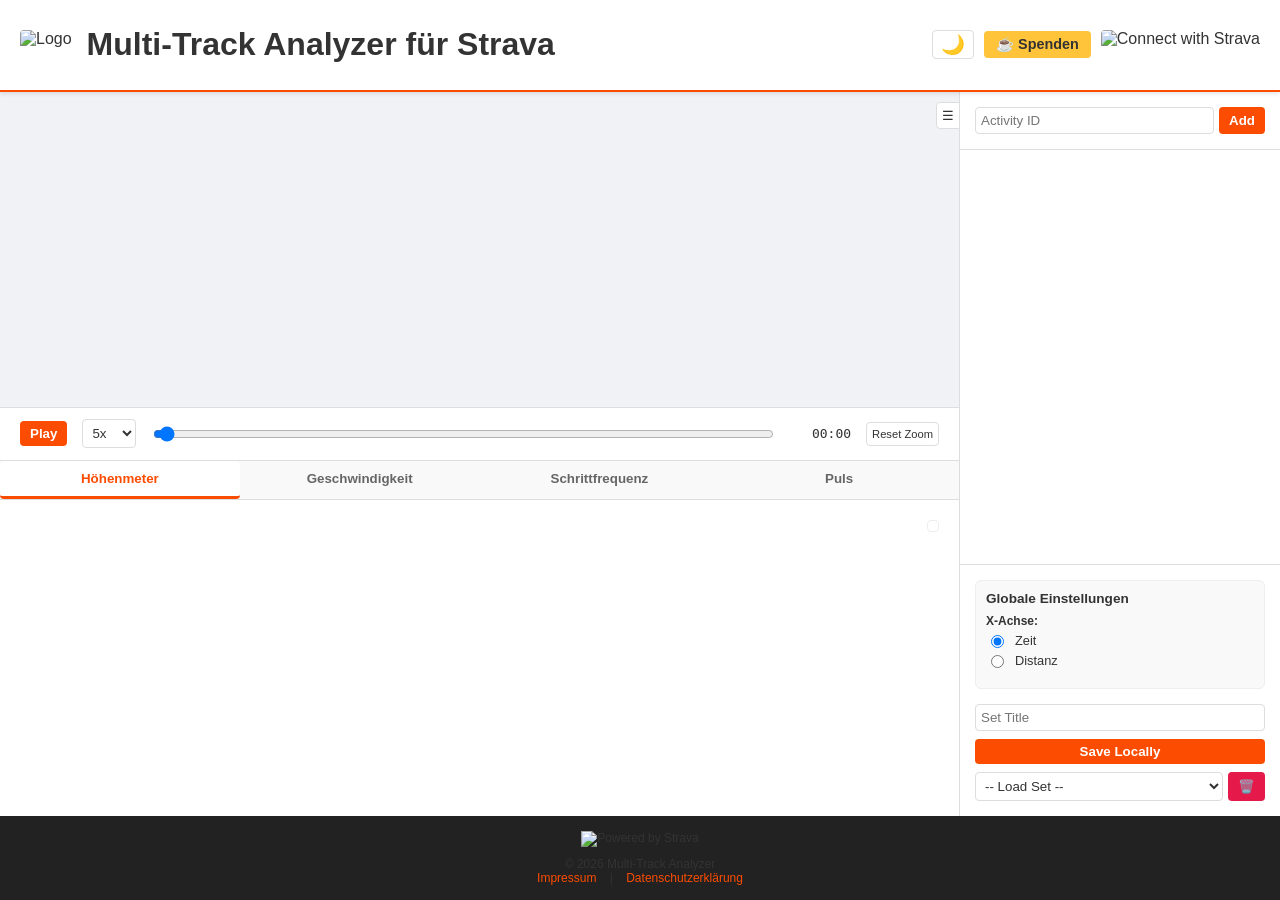
==== commit 3bc42e7d: "chore: Entferne Tyrol Kliniken Text aus Footer Co-authored-by: aider (openrouter/google/gemini-3.1-f" ====
--- a/static/index.html
+++ b/static/index.html
@@ -11,172 +11,7 @@
     <script src="https://cdn.jsdelivr.net/npm/chartjs-plugin-zoom"></script>
     <link rel="stylesheet" href="https://unpkg.com/leaflet@1.9.4/dist/leaflet.css" />
     <script src="https://unpkg.com/leaflet@1.9.4/dist/leaflet.js"></script>
-    
-    <style>
-        /* Theme Variables */
-        :root { 
-            --strava-orange: #fc4c02; 
-            --sidebar-width: 320px;
-            --bg-color: #f0f2f5;
-            --surface-color: #ffffff;
-            --text-color: #333333;
-            --text-muted: #666666;
-            --border-color: #dddddd;
-            --border-light: #eeeeee;
-            --tab-bg: #f9f9f9;
-            --tab-hover: #f0f0f0;
-            --legend-bg: rgba(255,255,255,0.9);
-        }
-
-        [data-theme="dark"] {
-            --bg-color: #121212;
-            --surface-color: #1e1e1e;
-            --text-color: #e0e0e0;
-            --text-muted: #aaaaaa;
-            --border-color: #333333;
-            --border-light: #2a2a2a;
-            --tab-bg: #1a1a1a;
-            --tab-hover: #2d2d2d;
-            --legend-bg: rgba(30,30,30,0.9);
-        }
-
-        body { font-family: 'Segoe UI', sans-serif; margin: 0; display: flex; flex-direction: column; height: 100vh; background: var(--bg-color); color: var(--text-color); overflow: hidden; transition: background-color 0.3s, color 0.3s; }
-        
-        header { background: var(--surface-color); padding: 5px 20px; display: flex; align-items: center; justify-content: space-between; border-bottom: 2px solid var(--strava-orange); box-shadow: 0 2px 4px rgba(0,0,0,0.1); z-index: 100; transition: background-color 0.3s; }
-        .header-left { display: flex; align-items: center; gap: 15px; }
-        header img { height: 30px; border-radius: 4px; }
-        .header-right { display: flex; align-items: center; gap: 10px; }
-        
-        button, select, input { color: var(--text-color); background: var(--surface-color); border: 1px solid var(--border-color); border-radius: 4px; padding: 5px; }
-        
-        .btn-donate { background: #ffc439; color: #333; border: none; padding: 5px 12px; border-radius: 4px; cursor: pointer; font-weight: bold; text-decoration: none; display: inline-block; font-size: 0.9rem; }
-        .btn-donate:hover { background: #f4bb33; }
-        .btn-icon { background: none; border: 1px solid var(--border-color); cursor: pointer; font-size: 1.2rem; padding: 2px 8px; border-radius: 4px; }
-        
-        .main-container { display: flex; flex: 1; overflow: hidden; position: relative; }
-        
-        /* Sidebar */
-        #sidebar { width: var(--sidebar-width); background: var(--surface-color); border-left: 1px solid var(--border-color); transition: margin-right 0.3s ease, background-color 0.3s; display: flex; flex-direction: column; z-index: 50; margin-right: 0; }
-        #sidebar.collapsed { margin-right: calc(var(--sidebar-width) * -1); }
-        
-        .sidebar-header { padding: 15px; border-bottom: 1px solid var(--border-color); flex-shrink: 0; background: var(--surface-color); }
-        .sidebar-scrollable { flex: 1; overflow-y: auto; padding: 15px; display: flex; flex-direction: column; }
-        .sidebar-footer { padding: 15px; border-top: 1px solid var(--border-color); flex-shrink: 0; background: var(--surface-color); display: flex; flex-direction: column; gap: 15px; }
-        
-        .sidebar-toggle { position: absolute; right: var(--sidebar-width); top: 10px; z-index: 1000; background: var(--surface-color); color: var(--text-color); border: 1px solid var(--border-color); padding: 5px; cursor: pointer; border-radius: 4px 0 0 4px; transition: right 0.3s ease; }
-        #sidebar.collapsed + .sidebar-toggle { right: 0; }
-        
-        .track-item { background: var(--surface-color); border: 1px solid var(--border-color); padding: 10px; border-radius: 8px; margin-bottom: 10px; box-shadow: 0 1px 3px rgba(0,0,0,0.05); }
-        .content-area { flex: 1; display: flex; flex-direction: column; overflow: hidden; }
-        
-        /* Map Dark Mode Filter */
-        #map { height: 35vh; width: 100%; border-bottom: 1px solid var(--border-color); flex-shrink: 0; background: var(--bg-color); }
-        [data-theme="dark"] .leaflet-layer,
-        [data-theme="dark"] .leaflet-control-zoom-in,
-        [data-theme="dark"] .leaflet-control-zoom-out,
-        [data-theme="dark"] .leaflet-control-attribution {
-            filter: invert(100%) hue-rotate(180deg) brightness(95%) contrast(90%);
-        }
-
-        .playback-panel { background: var(--surface-color); padding: 10px 20px; border-bottom: 1px solid var(--border-color); display: flex; align-items: center; gap: 15px; flex-shrink: 0; transition: background-color 0.3s; }
-        
-        /* Tabs Layout */
-        .charts-container { flex: 1; display: flex; flex-direction: column; overflow: hidden; background: var(--surface-color); transition: background-color 0.3s; }
-        .tabs { display: flex; background: var(--tab-bg); border-bottom: 1px solid var(--border-color); flex-shrink: 0; transition: background-color 0.3s; }
-        .tab-btn { flex: 1; padding: 10px; border: none; background: none; cursor: pointer; font-weight: bold; color: var(--text-muted); border-bottom: 3px solid transparent; transition: all 0.2s; }
-        .tab-btn:hover { color: var(--strava-orange); background: var(--tab-hover); }
-        .tab-btn.active { color: var(--strava-orange); border-bottom-color: var(--strava-orange); background: var(--surface-color); }
-        
-        .chart-box { display: none; flex: 1; padding: 15px; position: relative; min-height: 0; }
-        .chart-box.active { display: block; }
-        
-        .value-legend { position: absolute; top: 20px; right: 20px; background: var(--legend-bg); color: var(--text-color); padding: 5px; border-radius: 4px; font-size: 0.7rem; pointer-events: none; z-index: 10; border: 1px solid var(--border-light); transition: background-color 0.3s, color 0.3s; }
-        
-        footer { background: #222; color: #ccc; padding: 15px 8px; font-size: 0.75rem; text-align: center; }
-        footer a { color: var(--strava-orange); text-decoration: none; margin: 0 10px; }
-        footer a:hover { text-decoration: underline; }
-        
-        .btn-primary { background: var(--strava-orange); color: white; border: none; padding: 5px 10px; border-radius: 4px; cursor: pointer; font-weight: bold; }
-        
-        .settings-group { background: var(--tab-bg); padding: 10px; border-radius: 6px; border: 1px solid var(--border-light); transition: background-color 0.3s; }
-        .settings-group h5 { margin: 0 0 8px 0; font-size: 0.85rem; color: var(--text-color); }
-        .settings-row { display: flex; align-items: center; gap: 8px; font-size: 0.8rem; margin-bottom: 4px; color: var(--text-color); }
-
-        /* Modal Styles */
-        .modal-overlay {
-            position: fixed; top: 0; left: 0; width: 100%; height: 100%;
-            background: rgba(0,0,0,0.6); z-index: 2000;
-            display: flex; align-items: center; justify-content: center;
-            opacity: 0; pointer-events: none; transition: opacity 0.3s ease;
-        }
-        .modal-overlay.active { opacity: 1; pointer-events: auto; }
-        .modal-content {
-            background: var(--surface-color); color: var(--text-color);
-            padding: 25px; border-radius: 8px; max-width: 500px; width: 90%;
-            box-shadow: 0 4px 20px rgba(0,0,0,0.3);
-            transition: background-color 0.3s, color 0.3s;
-        }
-        .modal-content h2 { margin-top: 0; color: var(--strava-orange); }
-        .modal-content code { 
-            background: var(--bg-color); padding: 4px 8px; 
-            border-radius: 4px; font-family: monospace; 
-            display: inline-block; margin: 10px 0; word-break: break-all;
-        }
-        .modal-footer { 
-            margin-top: 25px; display: flex; justify-content: space-between; align-items: center; 
-            border-top: 1px solid var(--border-color); padding-top: 15px;
-        }
-
-        /* Dual Range Slider */
-        .dual-range { position: relative; height: 20px; width: 100%; }
-        .dual-range-track { position: absolute; width: 100%; height: 4px; background: var(--border-color); top: 8px; border-radius: 2px; }
-        .dual-range input[type="range"] { position: absolute; width: 100%; pointer-events: none; -webkit-appearance: none; background: transparent; margin: 0; top: 0; height: 20px; outline: none; }
-        .dual-range input[type="range"]::-webkit-slider-thumb { pointer-events: all; -webkit-appearance: none; width: 14px; height: 14px; background: var(--strava-orange); border-radius: 50%; cursor: pointer; }
-        .dual-range input[type="range"]::-moz-range-thumb { pointer-events: all; width: 14px; height: 14px; background: var(--strava-orange); border-radius: 50%; cursor: pointer; border: none; }
-
-        /* Loading Spinner Overlay */
-        .loading-overlay {
-            position: fixed; top: 0; left: 0; width: 100%; height: 100%;
-            background: rgba(0,0,0,0.75); z-index: 3000;
-            display: flex; flex-direction: column; align-items: center; justify-content: center;
-            opacity: 0; pointer-events: none; transition: opacity 0.3s ease;
-            backdrop-filter: blur(3px);
-        }
-        .loading-overlay.active { opacity: 1; pointer-events: auto; }
-        
-        .hill-scene {
-            position: relative;
-            width: 200px;
-            height: 100px;
-        }
-        .runner-emoji {
-            position: absolute;
-            font-size: 2.5rem;
-            line-height: 1;
-            animation: runUp 1.5s infinite linear;
-            transform-origin: bottom center;
-            z-index: 2;
-        }
-        @keyframes runUp {
-            0% { left: -20px; top: 60px; transform: translateY(0) rotate(20deg); }
-            25% { transform: translateY(-10px) rotate(10deg); }
-            50% { left: 85px; top: -15px; transform: translateY(0) rotate(0deg); }
-            75% { transform: translateY(-10px) rotate(-10deg); }
-            100% { left: 190px; top: 60px; transform: translateY(0) rotate(-20deg); }
-        }
-        .loading-text {
-            margin-top: 20px;
-            font-size: 1.2rem;
-            font-weight: bold;
-            color: var(--strava-orange);
-            letter-spacing: 2px;
-            animation: pulseText 1.5s infinite;
-        }
-        @keyframes pulseText {
-            0%, 100% { opacity: 1; }
-            50% { opacity: 0.5; }
-        }
-    </style>
+    <link rel="stylesheet" href="/static/style.css">
 </head>
 <body>
 
@@ -286,800 +121,11 @@
     <div style="margin-bottom: 10px;">
         <img src="https://d3nn82uaxijpm6.cloudfront.net/assets/api/api_logo_pwrdBy_strava_horiz_light-df23312f091664228e74060d0b135026.png" alt="Powered by Strava" style="height: 24px;">
     </div>
-    &copy; 2026 Multi-Track Analyzer | Tyrol Kliniken RZ Edition
+    &copy; 2026 Multi-Track Analyzer
     <br>
-    <a href="/static/impressum.html">Impressum</a> | <a href="/static/datenschutz.html">Datenschutzerklärung</a>
+    <a href="static/impressum.html" target="_blank">Impressum</a> | <a href="static/datenschutz.html" target="_blank">Datenschutzerklärung</a>
 </footer>
 
-<script>
-    // Loading Overlay Management
-    let loadingCount = 0;
-    function showLoading() {
-        loadingCount++;
-        document.getElementById('loadingOverlay').classList.add('active');
-    }
-    function hideLoading() {
-        loadingCount--;
-        if (loadingCount <= 0) {
-            loadingCount = 0;
-            document.getElementById('loadingOverlay').classList.remove('active');
-        }
-    }
-
-    // Modal Management
-    function initHelpModal() {
-        const hideHelp = localStorage.getItem('hide_help_modal');
-        if (!hideHelp) {
-            document.getElementById('helpModal').classList.add('active');
-        }
-    }
-
-    function closeHelpModal() {
-        const hideCheck = document.getElementById('hideHelpCheck').checked;
-        if (hideCheck) {
-            localStorage.setItem('hide_help_modal', 'true');
-        }
-        document.getElementById('helpModal').classList.remove('active');
-    }
-
-    // Theme Management
-    function initTheme() {
-        const savedTheme = localStorage.getItem('theme') || 'light';
-        document.body.setAttribute('data-theme', savedTheme);
-        document.getElementById('themeToggle').innerText = savedTheme === 'dark' ? '☀️' : '🌙';
-        updateChartColors();
-    }
-
-    function toggleTheme() {
-        const body = document.body;
-        const currentTheme = body.getAttribute('data-theme');
-        const newTheme = currentTheme === 'dark' ? 'light' : 'dark';
-        body.setAttribute('data-theme', newTheme);
-        localStorage.setItem('theme', newTheme);
-        document.getElementById('themeToggle').innerText = newTheme === 'dark' ? '☀️' : '🌙';
-        updateChartColors();
-    }
-
-    function updateChartColors() {
-        const isDark = document.body.getAttribute('data-theme') === 'dark';
-        const textColor = isDark ? '#e0e0e0' : '#666';
-        const gridColor = isDark ? '#333333' : '#e5e5e5';
-
-        Chart.defaults.color = textColor;
-        Chart.defaults.scale.grid.color = gridColor;
-
-        Object.values(charts).forEach(chart => {
-            if(chart.options.scales.x) {
-                chart.options.scales.x.ticks.color = textColor;
-                chart.options.scales.x.grid.color = gridColor;
-            }
-            if(chart.options.scales.y) {
-                chart.options.scales.y.ticks.color = textColor;
-                chart.options.scales.y.grid.color = gridColor;
-            }
-            if(chart.options.plugins.title) {
-                chart.options.plugins.title.color = textColor;
-            }
-            chart.update();
-        });
-    }
-
-    // Global State
-    let tracks = [];
-    let charts = {}; 
-    let isPlaying = false;
-    let globalTime = 0;
-    let maxDuration = 0;
-    let hoverTime = null;
-    let referenceTrackId = null; 
-    let xAxisMode = 'time'; // 'time' or 'distance'
-    const PALETTE = ['#e6194b', '#3cb44b', '#4363d8', '#f58231', '#911eb4', '#42d4f4', '#f032e6', '#000075'];
-    let colorIdx = 0;
-
-    // Token Handling & Login Button Logic
-    const urlParams = new URLSearchParams(window.location.hash.replace('#', '?'));
-    let stravaToken = urlParams.get('access_token');
-    
-    if(stravaToken) {
-        document.getElementById('loginContainer').innerHTML = '<button class="btn-primary" onclick="handleLoginToggle()">Strava trennen</button>';
-    }
-
-    function handleLoginToggle() {
-        if (stravaToken) {
-            window.location.href = window.location.pathname;
-        } else {
-            window.location.href = '/login';
-        }
-    }
-
-    // Map Setup
-    const map = L.map('map').setView([47.26, 11.40], 12);
-    
-    const osmLayer = L.tileLayer('https://{s}.tile.openstreetmap.org/{z}/{x}/{y}.png', {
-        maxZoom: 19,
-        attribution: '&copy; <a href="https://www.openstreetmap.org/copyright">OpenStreetMap</a>'
-    });
-
-    const topoLayer = L.tileLayer('https://{s}.tile.opentopomap.org/{z}/{x}/{y}.png', {
-        maxZoom: 17,
-        attribution: 'Map data: &copy; <a href="https://www.openstreetmap.org/copyright">OpenStreetMap</a>'
-    });
-
-    osmLayer.addTo(map);
-    const baseMaps = { "OpenStreetMap": osmLayer, "OpenTopoMap": topoLayer };
-    L.control.layers(baseMaps).addTo(map);
-
-    // Settings Functions
-    function setXAxis(mode) {
-        xAxisMode = mode;
-        recalcMaxDuration();
-        updateAllCharts();
-        resetZoom();
-        syncGlobal();
-    }
-
-    function switchTab(tabId, btnElement) {
-        document.querySelectorAll('.tab-btn').forEach(btn => btn.classList.remove('active'));
-        document.querySelectorAll('.chart-box').forEach(box => box.classList.remove('active'));
-        
-        btnElement.classList.add('active');
-        document.getElementById(`box-${tabId}`).classList.add('active');
-        
-        if (charts[tabId]) {
-            charts[tabId].resize();
-        }
-    }
-
-    function getDistanceAtTime(tr, targetTime) {
-        if (!tr.stream.distance) return 0;
-        const times = tr.stream.time.data;
-        const dists = tr.stream.distance.data;
-        if (targetTime <= times[0]) return dists[0];
-        if (targetTime >= times[times.length - 1]) return dists[dists.length - 1];
-        for (let i = 0; i < times.length - 1; i++) {
-            if (targetTime >= times[i] && targetTime <= times[i+1]) {
-                const r = (targetTime - times[i]) / (times[i+1] - times[i]);
-                return dists[i] + r * (dists[i+1] - dists[i]);
-            }
-        }
-        return 0;
-    }
-
-    function getActiveX() {
-        let t = hoverTime !== null ? hoverTime : globalTime;
-        if (xAxisMode === 'time') return t;
-        
-        const tr = tracks.find(x => x.visible);
-        if (tr && tr.stream.distance) {
-            const adjustedT = t + tr.cropStart;
-            const distAtCropStart = getDistanceAtTime(tr, tr.cropStart);
-            const currentDist = getDistanceAtTime(tr, adjustedT);
-            return currentDist - distAtCropStart;
-        }
-        return t;
-    }
-
-    // Sync Plugin
-    const syncPlugin = {
-        id: 'syncPlugin',
-        afterDraw: (chart) => {
-            const activeX = getActiveX();
-            const {ctx, scales: {x, y}} = chart;
-            
-            if (!x || !y) return;
-
-            const xPixel = x.getPixelForValue(activeX);
-            if (xPixel >= x.left && xPixel <= x.right) {
-                ctx.save();
-                ctx.setLineDash([5, 5]);
-                ctx.lineWidth = 1.5;
-                ctx.strokeStyle = hoverTime !== null ? 'rgba(150,150,150,0.8)' : '#fc4c02';
-                ctx.beginPath();
-                ctx.moveTo(xPixel, y.top);
-                ctx.lineTo(xPixel, y.bottom);
-                ctx.stroke();
-                ctx.restore();
-            }
-            updateValueLegend(chart, activeX);
-        }
-    };
-
-    function formatPace(decimalMin) {
-        if (!decimalMin || decimalMin === Infinity) return "0:00";
-        const isNegative = decimalMin < 0;
-        const absVal = Math.abs(decimalMin);
-        const mins = Math.floor(absVal);
-        const secs = Math.round((absVal - mins) * 60);
-        return `${isNegative ? '-' : ''}${mins}:${secs.toString().padStart(2, '0')}`;
-    }
-
-    function updateValueLegend(chart, activeX) {
-        const id = chart.canvas.id.split('Chart')[0];
-        const legendDiv = document.getElementById(`vals-${id}`);
-        if (!legendDiv) return;
-        
-        const units = { altitude: 'm', speed: 'min/km', cadence: 'spm', hr: 'bpm' };
-        const unit = units[id] || '';
-        
-        let html = "";
-        const xLabel = xAxisMode === 'time' ? 'Zeit' : 'Distanz';
-        const xUnit = xAxisMode === 'time' ? 's' : 'm';
-        const xValDisplay = activeX.toFixed(0);
-        
-        html += `<div style="font-weight:bold; margin-bottom:4px;">${xLabel}: ${xValDisplay}${xUnit}</div>`;
-
-        chart.data.datasets.forEach(ds => {
-            if (ds.hidden || ds.data.length === 0) return;
-            
-            let closest = ds.data[0];
-            let minDiff = Math.abs(closest.x - activeX);
-            for(let i=1; i<ds.data.length; i++) {
-                let diff = Math.abs(ds.data[i].x - activeX);
-                if(diff < minDiff) {
-                    minDiff = diff;
-                    closest = ds.data[i];
-                }
-            }
-            
-            const threshold = xAxisMode === 'distance' ? 100 : 5;
-            if (minDiff < threshold) {
-                let valStr = id === 'speed' ? formatPace(closest.y) : closest.y.toFixed(1);
-                const prefix = referenceTrackId ? 'Δ ' : '';
-                html += `<div style="color:${ds.borderColor}">● ${ds.label}: ${prefix}${valStr} ${unit}</div>`;
-            }
-        });
-        legendDiv.innerHTML = html;
-    }
-
-    function createChart(id, title) {
-        return new Chart(document.getElementById(id), {
-            type: 'line',
-            data: { datasets: [] },
-            plugins: [syncPlugin],
-            options: {
-                responsive: true,
-                maintainAspectRatio: false,
-                animation: false,
-                plugins: { 
-                    title: { display: true, text: title, font: {size: 12} }, 
-                    legend: { display: false },
-                    tooltip: { enabled: false },
-                    zoom: {
-                        pan: { enabled: true, mode: 'x' },
-                        zoom: { wheel: { enabled: true }, pinch: { enabled: true }, mode: 'x', onZoomComplete: syncZoom }
-                    }
-                },
-                scales: { 
-                    x: { 
-                        type: 'linear', 
-                        ticks: { 
-                            display: true,
-                            callback: function(value) {
-                                if (xAxisMode === 'time') {
-                                    const absVal = Math.abs(value);
-                                    const h = Math.floor(absVal / 3600);
-                                    const m = Math.floor((absVal % 3600) / 60);
-                                    const s = Math.floor(absVal % 60);
-                                    const sign = value < 0 ? '-' : '';
-                                    if (h > 0) return `${sign}${h}:${m.toString().padStart(2, '0')}:${s.toString().padStart(2, '0')}`;
-                                    return `${sign}${m}:${s.toString().padStart(2, '0')}`;
-                                } else {
-                                    return (value / 1000).toFixed(1) + ' km';
-                                }
-                            }
-                        } 
-                    } 
-                },
-                onHover: (e, el, chart) => {
-                    if (isPlaying) return;
-                    if (Object.keys(charts).length === 4) {
-                        const canvasPosition = Chart.helpers.getRelativePosition(e, chart);
-                        const hoveredX = chart.scales.x.getValueForPixel(canvasPosition.x);
-                        
-                        if (xAxisMode === 'time') {
-                            hoverTime = hoveredX;
-                        } else {
-                            const tr = tracks.find(t => t.visible);
-                            if (tr && tr.stream.distance) {
-                                const dists = tr.stream.distance.data;
-                                const times = tr.stream.time.data;
-                                const distAtCropStart = getDistanceAtTime(tr, tr.cropStart);
-                                const targetDist = hoveredX + distAtCropStart;
-                                
-                                let tVal = times[0];
-                                for (let i = 0; i < dists.length - 1; i++) {
-                                    if (targetDist >= dists[i] && targetDist <= dists[i+1]) {
-                                        const r = (targetDist - dists[i]) / (dists[i+1] - dists[i]);
-                                        tVal = times[i] + r * (times[i+1] - times[i]);
-                                        break;
-                                    }
-                                }
-                                hoverTime = tVal - tr.cropStart;
-                            } else {
-                                hoverTime = hoveredX;
-                            }
-                        }
-                        syncGlobal();
-                    }
-                }
-            }
-        });
-    }
-
-    charts = {
-        altitude: createChart('altitudeChart', 'Altitude (m)'),
-        speed: createChart('speedChart', 'Pace (min/km)'),
-        cadence: createChart('cadenceChart', 'Cadence (spm)'),
-        hr: createChart('hrChart', 'Heart Rate (bpm)')
-    };
-
-    function syncZoom({chart}) {
-        const min = chart.scales.x.min;
-        const max = chart.scales.x.max;
-        Object.values(charts).forEach(c => {
-            if(c !== chart) {
-                c.options.scales.x.min = min;
-                c.options.scales.x.max = max;
-                c.update('none');
-            }
-        });
-    }
-
-    function resetZoom() {
-        Object.values(charts).forEach(c => {
-            c.resetZoom();
-            c.options.scales.x.min = undefined;
-            c.options.scales.x.max = undefined;
-            c.update();
-        });
-    }
-
-    function toggleSidebar() { document.getElementById('sidebar').classList.toggle('collapsed'); }
-
-    function recalcMaxDuration() {
-        maxDuration = 0;
-        let maxDistance = 0;
-        
-        tracks.forEach(t => {
-            if (t.visible) {
-                maxDuration = Math.max(maxDuration, t.cropEnd - t.cropStart);
-                if (t.stream.distance) {
-                    const dStart = getDistanceAtTime(t, t.cropStart);
-                    const dEnd = getDistanceAtTime(t, t.cropEnd);
-                    maxDistance = Math.max(maxDistance, dEnd - dStart);
-                }
-            }
-        });
-        
-        const slider = document.getElementById('globalSlider');
-        if (xAxisMode === 'time') {
-            slider.max = maxDuration;
-            if (globalTime > maxDuration) {
-                globalTime = maxDuration;
-            }
-        } else {
-            slider.max = maxDistance;
-        }
-    }
-
-    function calculateCenteredMovingAverage(data, times, windowSeconds) {
-        const smoothed = new Array(data.length);
-        const halfWindow = windowSeconds / 2;
-        for (let i = 0; i < data.length; i++) {
-            let sum = 0;
-            let count = 0;
-            const targetTime = times[i];
-            
-            for (let j = i; j >= 0; j--) {
-                if (targetTime - times[j] > halfWindow) break;
-                sum += data[j];
-                count++;
-            }
-            for (let j = i + 1; j < data.length; j++) {
-                if (times[j] - targetTime > halfWindow) break;
-                sum += data[j];
-                count++;
-            }
-            smoothed[i] = sum / count;
-        }
-        return smoothed;
-    }
-
-    async function fetchTrack(id = null, cropStart = null, cropEnd = null, isBatch = false) {
-        const actId = id || document.getElementById('actIdIn').value;
-        if (!actId || !stravaToken) return alert("Bitte verbinde zuerst Strava.");
-        
-        if (!isBatch) showLoading();
-
-        try {
-            const [sRes, iRes] = await Promise.all([
-                fetch(`/stream/${actId}?token=${stravaToken}`),
-                fetch(`/activity-info/${actId}?token=${stravaToken}`)
-            ]);
-            
-            if (!sRes.ok || !iRes.ok) {
-                throw new Error("Aktivität konnte nicht geladen werden. Möglicherweise ist sie privat oder gehört einem anderen Nutzer.");
-            }
-
-            const stream = await sRes.json();
-            const info = await iRes.json();
-            
-            if (stream.time && stream.time.data) {
-                if (stream.velocity_smooth && stream.velocity_smooth.data) {
-                    stream.velocity_smooth.data = calculateCenteredMovingAverage(stream.velocity_smooth.data, stream.time.data, 15);
-                }
-                if (stream.cadence && stream.cadence.data) {
-                    stream.cadence.data = calculateCenteredMovingAverage(stream.cadence.data, stream.time.data, 10);
-                }
-            }
-            
-            const color = PALETTE[colorIdx++ % PALETTE.length];
-            
-            let athleteName = 'Unknown';
-            if (info.athlete && info.athlete.firstname) {
-                athleteName = `${info.athlete.firstname} ${info.athlete.lastname || ''}`.trim();
-            } else if (info.athlete && info.athlete.id) {
-                athleteName = `Athlete ID: ${info.athlete.id}`;
-            }
-
-            const maxTime = stream.time.data[stream.time.data.length - 1];
-
-            const track = {
-                id: actId, name: info.name, athlete: athleteName,
-                date: new Date(info.start_date).toLocaleDateString(), 
-                stream, color, 
-                cropStart: cropStart !== null ? parseFloat(cropStart) : 0,
-                cropEnd: cropEnd !== null ? parseFloat(cropEnd) : maxTime,
-                visible: true,
-                marker: L.circleMarker([0,0], { color: 'white', fillColor: color, fillOpacity: 1, radius: 7 })
-                    .bindTooltip(info.name, { permanent: false, direction: 'top' })
-                    .addTo(map),
-                poly: L.polyline(stream.latlng.data, { color, weight: 3, opacity: 0.5 }).addTo(map)
-            };
-            tracks.push(track);
-            
-            recalcMaxDuration();
-            renderTrackItem(track);
-            updateAllCharts();
-            map.fitBounds(track.poly.getBounds());
-            syncGlobal();
-            document.getElementById('actIdIn').value = '';
-        } catch (e) { 
-            alert(e.message); 
-        } finally {
-            if (!isBatch) hideLoading();
-        }
-    }
-
-    function renderTrackItem(t) {
-        const div = document.createElement('div');
-        div.className = 'track-item';
-        div.id = `item-${t.id}`;
-        div.style.borderLeft = `5px solid ${t.color}`;
-        
-        const trackDuration = t.stream.time.data[t.stream.time.data.length - 1];
-        
-        div.innerHTML = `
-            <h4 style="margin:0; display:flex; justify-content:space-between; align-items:flex-start;">
-                <span style="flex:1">${t.name}</span>
-                <button onclick="removeTrack('${t.id}')" style="border:none; background:none; cursor:pointer; font-size:1rem; padding:0 0 0 10px; color:var(--text-color)">✕</button>
-            </h4>
-            <div style="font-size:0.75rem; color:var(--text-muted); font-weight:bold; margin:2px 0">${t.athlete}</div>
-            <div style="display:flex; justify-content:space-between; align-items:center;">
-                <span style="font-size:0.7rem; color:var(--text-muted)">${t.date}</span>
-                <a href="https://www.strava.com/activities/${t.id}" target="_blank" style="font-size:0.7rem; color:var(--strava-orange); text-decoration:none;">View on Strava ↗</a>
-            </div>
-            <div style="margin-top:8px; display:flex; flex-direction:column; gap:8px;">
-                <div style="display:flex; align-items:center; gap:10px;">
-                    <button onclick="toggleVisibility('${t.id}')" id="vis-${t.id}" style="border:none; background:none; cursor:pointer; font-size:1.1rem; padding:0" title="Sichtbarkeit umschalten">👁️</button>
-                    <button onclick="setReference('${t.id}')" id="ref-${t.id}" style="border:none; background:none; cursor:pointer; font-size:1.1rem; padding:0; opacity:0.3" title="Als Referenz setzen">🎯</button>
-                </div>
-                <div style="display:flex; align-items:center; gap:8px; width:100%; margin-top: 5px;">
-                    <span id="startval-${t.id}" style="font-size:0.7rem; font-weight:bold; width:35px; text-align:right;">${t.cropStart}s</span>
-                    <div class="dual-range" style="flex:1;">
-                        <div class="dual-range-track"></div>
-                        <input type="range" id="cropStart-${t.id}" min="0" max="${trackDuration}" value="${t.cropStart}" oninput="updateCrop('${t.id}', 'start', this.value)">
-                        <input type="range" id="cropEnd-${t.id}" min="0" max="${trackDuration}" value="${t.cropEnd}" oninput="updateCrop('${t.id}', 'end', this.value)">
-                    </div>
-                    <span id="endval-${t.id}" style="font-size:0.7rem; font-weight:bold; width:35px; text-align:left;">${t.cropEnd}s</span>
-                </div>
-            </div>
-        `;
-        document.getElementById('trackList').appendChild(div);
-    }
-
-    function setReference(id) {
-        if (referenceTrackId === id) {
-            referenceTrackId = null;
-        } else {
-            referenceTrackId = id;
-        }
-        
-        tracks.forEach(t => {
-            const btn = document.getElementById(`ref-${t.id}`);
-            if (btn) btn.style.opacity = (referenceTrackId === t.id) ? "1" : "0.3";
-        });
-        
-        updateAllCharts();
-    }
-
-    function toggleVisibility(id) {
-        const t = tracks.find(x => x.id === id);
-        t.visible = !t.visible;
-        document.getElementById(`vis-${id}`).style.opacity = t.visible ? "1" : "0.3";
-        if (t.visible) { t.marker.addTo(map); t.poly.addTo(map); } else { map.removeLayer(t.marker); map.removeLayer(t.poly); }
-        recalcMaxDuration();
-        updateAllCharts();
-        syncGlobal();
-    }
-
-    function removeTrack(id) {
-        const idx = tracks.findIndex(t => t.id === id);
-        if (idx > -1) {
-            map.removeLayer(tracks[idx].marker); map.removeLayer(tracks[idx].poly);
-            tracks.splice(idx, 1);
-            document.getElementById(`item-${id}`).remove();
-            if (referenceTrackId === id) referenceTrackId = null;
-            recalcMaxDuration();
-            updateAllCharts();
-            syncGlobal();
-        }
-    }
-
-    function updateCrop(id, type, val) {
-        const t = tracks.find(x => x.id === id);
-        if (!t) return;
-        
-        let numVal = parseFloat(val);
-        if (type === 'start') {
-            t.cropStart = Math.min(numVal, t.cropEnd);
-            document.getElementById(`cropStart-${id}`).value = t.cropStart;
-            document.getElementById(`startval-${id}`).innerText = t.cropStart + 's';
-        } else {
-            t.cropEnd = Math.max(numVal, t.cropStart);
-            document.getElementById(`cropEnd-${id}`).value = t.cropEnd;
-            document.getElementById(`endval-${id}`).innerText = t.cropEnd + 's';
-        }
-        
-        recalcMaxDuration();
-        updateAllCharts();
-        syncGlobal();
-    }
-
-    function updateAllCharts() {
-        const refTrack = referenceTrackId ? tracks.find(t => t.id === referenceTrackId) : null;
-
-        const getRefValue = (key, globalTime) => {
-            if (!refTrack || !refTrack.stream[key]) return 0;
-            const refLocalTime = globalTime + refTrack.cropStart;
-            if (refLocalTime < refTrack.cropStart || refLocalTime > refTrack.cropEnd) return 0;
-            
-            const times = refTrack.stream.time.data;
-            let closestIdx = 0;
-            let minDiff = Infinity;
-            for (let i = 0; i < times.length; i++) {
-                let diff = Math.abs(times[i] - refLocalTime);
-                if (diff < minDiff) {
-                    minDiff = diff;
-                    closestIdx = i;
-                }
-            }
-            
-            let val = refTrack.stream[key].data[closestIdx];
-            if (key === 'velocity_smooth') {
-                val = val > 0.5 ? (1000 / (val * 60)) : 0;
-            }
-            return val;
-        };
-
-        const createDs = (t, key) => {
-            const distAtCropStart = xAxisMode === 'distance' ? getDistanceAtTime(t, t.cropStart) : 0;
-            const filteredData = [];
-            
-            for (let i = 0; i < t.stream.time.data.length; i++) {
-                const time = t.stream.time.data[i];
-                if (time >= t.cropStart && time <= t.cropEnd) {
-                    let val = t.stream[key] ? t.stream[key].data[i] : 0;
-                    if (key === 'velocity_smooth') {
-                        val = val > 0.5 ? (1000 / (val * 60)) : 0;
-                    }
-                    
-                    const globalTime = time - t.cropStart;
-                    
-                    if (refTrack) {
-                        const refVal = getRefValue(key, globalTime);
-                        val = val - refVal;
-                    }
-                    
-                    let xVal = globalTime;
-                    if (xAxisMode === 'distance' && t.stream.distance) {
-                        xVal = t.stream.distance.data[i] - distAtCropStart;
-                    }
-                    
-                    filteredData.push({ x: xVal, y: val });
-                }
-            }
-            
-            return {
-                label: t.name,
-                data: filteredData,
-                borderColor: t.color, borderWidth: 1.5, pointRadius: 0, tension: 0.1, hidden: !t.visible
-            };
-        };
-
-        charts.altitude.data.datasets = tracks.map(t => createDs(t, 'altitude'));
-        charts.cadence.data.datasets = tracks.map(t => createDs(t, 'cadence'));
-        charts.hr.data.datasets = tracks.map(t => createDs(t, 'heartrate'));
-        charts.speed.data.datasets = tracks.map(t => createDs(t, 'velocity_smooth'));
-        
-        const suffix = refTrack ? ' (Delta zur Referenz)' : '';
-        const xSuffix = xAxisMode === 'distance' ? ' [Distanz]' : ' [Zeit]';
-        
-        charts.altitude.options.plugins.title.text = 'Altitude (m)' + suffix + xSuffix;
-        charts.cadence.options.plugins.title.text = 'Cadence (spm)' + suffix + xSuffix;
-        charts.hr.options.plugins.title.text = 'Heart Rate (bpm)' + suffix + xSuffix;
-        charts.speed.options.plugins.title.text = 'Pace (min/km)' + suffix + xSuffix;
-
-        Object.values(charts).forEach(c => c.update());
-    }
-
-    function syncGlobal() {
-        const t = hoverTime !== null ? hoverTime : globalTime;
-        tracks.forEach(tr => {
-            if (!tr.visible) return;
-            const adjustedT = t + tr.cropStart;
-            const clampedT = Math.max(tr.cropStart, Math.min(tr.cropEnd, adjustedT));
-            
-            const times = tr.stream.time.data;
-            const latlngs = tr.stream.latlng.data;
-            for (let i = 0; i < times.length - 1; i++) {
-                if (clampedT >= times[i] && clampedT <= times[i+1]) {
-                    const r = (clampedT - times[i]) / (times[i+1] - times[i]);
-                    tr.marker.setLatLng([
-                        latlngs[i][0] + r * (latlngs[i+1][0] - latlngs[i][0]),
-                        latlngs[i][1] + r * (latlngs[i+1][1] - latlngs[i][1])
-                    ]);
-                    break;
-                }
-            }
-        });
-        
-        const slider = document.getElementById('globalSlider');
-        const disp = document.getElementById('timeDisp');
-        
-        if (xAxisMode === 'time') {
-            slider.value = globalTime;
-            disp.innerText = new Date(globalTime * 1000).toISOString().substr(14, 5);
-        } else {
-            const tr = tracks.find(x => x.visible);
-            let currentDist = 0;
-            if (tr && tr.stream.distance) {
-                const adjustedT = globalTime + tr.cropStart;
-                const distAtCropStart = getDistanceAtTime(tr, tr.cropStart);
-                currentDist = getDistanceAtTime(tr, adjustedT) - distAtCropStart;
-            }
-            slider.value = currentDist;
-            disp.innerText = (currentDist / 1000).toFixed(2) + ' km';
-        }
-        
-        if (Object.keys(charts).length === 4) {
-            Object.values(charts).forEach(c => c.draw());
-        }
-    }
-
-    // Storage logic
-    function saveCurrentSet() {
-        const title = document.getElementById('setNameIn').value || "Set " + new Date().toLocaleDateString();
-        const set = { title, tracks: tracks.map(t => ({ id: t.id, cropStart: t.cropStart, cropEnd: t.cropEnd })) };
-        let saved = JSON.parse(localStorage.getItem('strava_sets') || '[]');
-        
-        const existingIndex = saved.findIndex(s => s.title === title);
-        if (existingIndex !== -1) {
-            if (!confirm(`Ein Set mit dem Namen "${title}" existiert bereits. Möchtest du es überschreiben?`)) {
-                return;
-            }
-            saved[existingIndex] = set;
-        } else {
-            saved.push(set);
-        }
-        
-        localStorage.setItem('strava_sets', JSON.stringify(saved));
-        loadSavedSetsList();
-        
-        const newIndex = saved.findIndex(s => s.title === title);
-        document.getElementById('setsSelect').value = newIndex;
-    }
-
-    function deleteCurrentSet() {
-        const sel = document.getElementById('setsSelect');
-        const idx = sel.value;
-        if (idx === "") {
-            alert("Bitte wähle zuerst ein Set aus, das gelöscht werden soll.");
-            return;
-        }
-        
-        let saved = JSON.parse(localStorage.getItem('strava_sets') || '[]');
-        const title = saved[idx].title;
-        
-        if (confirm(`Möchtest du das Set "${title}" wirklich löschen?`)) {
-            saved.splice(idx, 1);
-            localStorage.setItem('strava_sets', JSON.stringify(saved));
-            loadSavedSetsList();
-            document.getElementById('setNameIn').value = "";
-        }
-    }
-
-    function loadSavedSetsList() {
-        const sel = document.getElementById('setsSelect');
-        sel.innerHTML = '<option value="">-- Load Set --</option>';
-        const saved = JSON.parse(localStorage.getItem('strava_sets') || '[]');
-        saved.forEach((s, i) => {
-            const opt = document.createElement('option'); opt.value = i; opt.innerText = s.title; sel.appendChild(opt);
-        });
-    }
-
-    async function loadSet(idx) {
-        if (idx === "") return;
-        showLoading();
-        try {
-            const set = JSON.parse(localStorage.getItem('strava_sets'))[idx];
-            document.getElementById('setNameIn').value = set.title;
-            [...tracks].forEach(t => removeTrack(t.id));
-            for (const t of set.tracks) {
-                await fetchTrack(t.id, t.cropStart, t.cropEnd, true);
-            }
-        } finally {
-            hideLoading();
-        }
-    }
-
-    function playLoop() {
-        if (!isPlaying) return;
-        globalTime += (0.5 * parseFloat(document.getElementById('speedMult').value));
-        if (globalTime > maxDuration) globalTime = 0;
-        syncGlobal();
-        setTimeout(() => requestAnimationFrame(playLoop), 500);
-    }
-
-    document.getElementById('playBtn').onclick = () => {
-        isPlaying = !isPlaying;
-        document.getElementById('playBtn').innerText = isPlaying ? 'Pause' : 'Play';
-        if (isPlaying) { hoverTime = null; playLoop(); }
-    };
-
-    document.getElementById('globalSlider').oninput = (e) => {
-        const val = parseFloat(e.target.value);
-        if (xAxisMode === 'time') {
-            globalTime = val;
-        } else {
-            const tr = tracks.find(x => x.visible);
-            if (tr && tr.stream.distance) {
-                const dists = tr.stream.distance.data;
-                const times = tr.stream.time.data;
-                const distAtCropStart = getDistanceAtTime(tr, tr.cropStart);
-                const targetDist = val + distAtCropStart;
-                
-                let tVal = times[0];
-                for (let i = 0; i < dists.length - 1; i++) {
-                    if (targetDist >= dists[i] && targetDist <= dists[i+1]) {
-                        const r = (targetDist - dists[i]) / (dists[i+1] - dists[i]);
-                        tVal = times[i] + r * (times[i+1] - times[i]);
-                        break;
-                    }
-                }
-                globalTime = tVal - tr.cropStart;
-            } else {
-                globalTime = val;
-            }
-        }
-        hoverTime = null;
-        syncGlobal();
-    };
-
-    // Initialize
-    initTheme();
-    initHelpModal();
-    loadSavedSetsList();
-</script>
+<script src="/static/script.js"></script>
 </body>
 </html>
--- a/static/style.css
+++ b/static/style.css
@@ -0,0 +1,165 @@
+/* Theme Variables */
+:root { 
+    --strava-orange: #fc4c02; 
+    --sidebar-width: 320px;
+    --bg-color: #f0f2f5;
+    --surface-color: #ffffff;
+    --text-color: #333333;
+    --text-muted: #666666;
+    --border-color: #dddddd;
+    --border-light: #eeeeee;
+    --tab-bg: #f9f9f9;
+    --tab-hover: #f0f0f0;
+    --legend-bg: rgba(255,255,255,0.9);
+    --footer-bg: #222222;
+}
+
+[data-theme="dark"] {
+    --bg-color: #121212;
+    --surface-color: #1e1e1e;
+    --text-color: #e0e0e0;
+    --text-muted: #aaaaaa;
+    --border-color: #333333;
+    --border-light: #2a2a2a;
+    --tab-bg: #1a1a1a;
+    --tab-hover: #2d2d2d;
+    --legend-bg: rgba(30,30,30,0.9);
+    --footer-bg: #1a1a1a;
+}
+
+body { font-family: 'Segoe UI', sans-serif; margin: 0; display: flex; flex-direction: column; height: 100vh; background: var(--bg-color); color: var(--text-color); overflow: hidden; transition: background-color 0.3s, color 0.3s; }
+
+header { background: var(--surface-color); padding: 5px 20px; display: flex; align-items: center; justify-content: space-between; border-bottom: 2px solid var(--strava-orange); box-shadow: 0 2px 4px rgba(0,0,0,0.1); z-index: 100; transition: background-color 0.3s; }
+.header-left { display: flex; align-items: center; gap: 15px; }
+header img { height: 30px; border-radius: 4px; }
+.header-right { display: flex; align-items: center; gap: 10px; }
+
+button, select, input { color: var(--text-color); background: var(--surface-color); border: 1px solid var(--border-color); border-radius: 4px; padding: 5px; }
+
+.btn-donate { background: #ffc439; color: #333; border: none; padding: 5px 12px; border-radius: 4px; cursor: pointer; font-weight: bold; text-decoration: none; display: inline-block; font-size: 0.9rem; }
+.btn-donate:hover { background: #f4bb33; }
+.btn-icon { background: none; border: 1px solid var(--border-color); cursor: pointer; font-size: 1.2rem; padding: 2px 8px; border-radius: 4px; }
+
+.main-container { display: flex; flex: 1; overflow: hidden; position: relative; }
+
+/* Sidebar */
+#sidebar { width: var(--sidebar-width); background: var(--surface-color); border-left: 1px solid var(--border-color); transition: margin-right 0.3s ease, background-color 0.3s; display: flex; flex-direction: column; z-index: 50; margin-right: 0; }
+#sidebar.collapsed { margin-right: calc(var(--sidebar-width) * -1); }
+
+.sidebar-header { padding: 15px; border-bottom: 1px solid var(--border-color); flex-shrink: 0; background: var(--surface-color); }
+.sidebar-scrollable { flex: 1; overflow-y: auto; padding: 15px; display: flex; flex-direction: column; }
+.sidebar-footer { padding: 15px; border-top: 1px solid var(--border-color); flex-shrink: 0; background: var(--surface-color); display: flex; flex-direction: column; gap: 15px; }
+
+.sidebar-toggle { position: absolute; right: var(--sidebar-width); top: 10px; z-index: 1000; background: var(--surface-color); color: var(--text-color); border: 1px solid var(--border-color); padding: 5px; cursor: pointer; border-radius: 4px 0 0 4px; transition: right 0.3s ease; }
+#sidebar.collapsed + .sidebar-toggle { right: 0; }
+
+.track-item { background: var(--surface-color); border: 1px solid var(--border-color); padding: 10px; border-radius: 8px; margin-bottom: 10px; box-shadow: 0 1px 3px rgba(0,0,0,0.05); }
+.content-area { flex: 1; display: flex; flex-direction: column; overflow: hidden; }
+
+/* Map Dark Mode Filter */
+#map { height: 35vh; width: 100%; border-bottom: 1px solid var(--border-color); flex-shrink: 0; background: var(--bg-color); }
+[data-theme="dark"] .leaflet-layer,
+[data-theme="dark"] .leaflet-control-zoom-in,
+[data-theme="dark"] .leaflet-control-zoom-out,
+[data-theme="dark"] .leaflet-control-attribution {
+    filter: invert(100%) hue-rotate(180deg) brightness(95%) contrast(90%);
+}
+
+.playback-panel { background: var(--surface-color); padding: 10px 20px; border-bottom: 1px solid var(--border-color); display: flex; align-items: center; gap: 15px; flex-shrink: 0; transition: background-color 0.3s; }
+
+/* Tabs Layout */
+.charts-container { flex: 1; display: flex; flex-direction: column; overflow: hidden; background: var(--surface-color); transition: background-color 0.3s; }
+.tabs { display: flex; background: var(--tab-bg); border-bottom: 1px solid var(--border-color); flex-shrink: 0; transition: background-color 0.3s; }
+.tab-btn { flex: 1; padding: 10px; border: none; background: none; cursor: pointer; font-weight: bold; color: var(--text-muted); border-bottom: 3px solid transparent; transition: all 0.2s; }
+.tab-btn:hover { color: var(--strava-orange); background: var(--tab-hover); }
+.tab-btn.active { color: var(--strava-orange); border-bottom-color: var(--strava-orange); background: var(--surface-color); }
+
+.chart-box { display: none; flex: 1; padding: 15px; position: relative; min-height: 0; }
+.chart-box.active { display: block; }
+
+.value-legend { position: absolute; top: 20px; right: 20px; background: var(--legend-bg); color: var(--text-color); padding: 5px; border-radius: 4px; font-size: 0.7rem; pointer-events: none; z-index: 10; border: 1px solid var(--border-light); transition: background-color 0.3s, color 0.3s; }
+
+footer { background: var(--footer-bg); color: var(--text-color); padding: 15px 8px; font-size: 0.75rem; text-align: center; }
+footer a { color: var(--strava-orange); text-decoration: none; margin: 0 10px; }
+footer a:hover { text-decoration: underline; }
+
+.btn-primary { background: var(--strava-orange); color: white; border: none; padding: 5px 10px; border-radius: 4px; cursor: pointer; font-weight: bold; }
+
+.settings-group { background: var(--tab-bg); padding: 10px; border-radius: 6px; border: 1px solid var(--border-light); transition: background-color 0.3s; }
+.settings-group h5 { margin: 0 0 8px 0; font-size: 0.85rem; color: var(--text-color); }
+.settings-row { display: flex; align-items: center; gap: 8px; font-size: 0.8rem; margin-bottom: 4px; color: var(--text-color); }
+
+/* Modal Styles */
+.modal-overlay {
+    position: fixed; top: 0; left: 0; width: 100%; height: 100%;
+    background: rgba(0,0,0,0.6); z-index: 2000;
+    display: flex; align-items: center; justify-content: center;
+    opacity: 0; pointer-events: none; transition: opacity 0.3s ease;
+}
+.modal-overlay.active { opacity: 1; pointer-events: auto; }
+.modal-content {
+    background: var(--surface-color); color: var(--text-color);
+    padding: 25px; border-radius: 8px; max-width: 500px; width: 90%;
+    box-shadow: 0 4px 20px rgba(0,0,0,0.3);
+    transition: background-color 0.3s, color 0.3s;
+}
+.modal-content h2 { margin-top: 0; color: var(--strava-orange); }
+.modal-content code { 
+    background: var(--bg-color); padding: 4px 8px; 
+    border-radius: 4px; font-family: monospace; 
+    display: inline-block; margin: 10px 0; word-break: break-all;
+}
+.modal-footer { 
+    margin-top: 25px; display: flex; justify-content: space-between; align-items: center; 
+    border-top: 1px solid var(--border-color); padding-top: 15px;
+}
+
+/* Dual Range Slider */
+.dual-range { position: relative; height: 20px; width: 100%; }
+.dual-range-track { position: absolute; width: 100%; height: 4px; background: var(--border-color); top: 8px; border-radius: 2px; }
+.dual-range input[type="range"] { position: absolute; width: 100%; pointer-events: none; -webkit-appearance: none; background: transparent; margin: 0; top: 0; height: 20px; outline: none; }
+.dual-range input[type="range"]::-webkit-slider-thumb { pointer-events: all; -webkit-appearance: none; width: 14px; height: 14px; background: var(--strava-orange); border-radius: 50%; cursor: pointer; }
+.dual-range input[type="range"]::-moz-range-thumb { pointer-events: all; width: 14px; height: 14px; background: var(--strava-orange); border-radius: 50%; cursor: pointer; border: none; }
+
+/* Loading Spinner Overlay */
+.loading-overlay {
+    position: fixed; top: 0; left: 0; width: 100%; height: 100%;
+    background: rgba(0,0,0,0.75); z-index: 3000;
+    display: flex; flex-direction: column; align-items: center; justify-content: center;
+    opacity: 0; pointer-events: none; transition: opacity 0.3s ease;
+    backdrop-filter: blur(3px);
+}
+.loading-overlay.active { opacity: 1; pointer-events: auto; }
+
+.hill-scene {
+    position: relative;
+    width: 200px;
+    height: 100px;
+}
+.runner-emoji {
+    position: absolute;
+    font-size: 2.5rem;
+    line-height: 1;
+    animation: runUp 1.5s infinite linear;
+    transform-origin: bottom center;
+    z-index: 2;
+}
+@keyframes runUp {
+    0% { left: -20px; top: 60px; transform: translateY(0) rotate(20deg); }
+    25% { transform: translateY(-10px) rotate(10deg); }
+    50% { left: 85px; top: -15px; transform: translateY(0) rotate(0deg); }
+    75% { transform: translateY(-10px) rotate(-10deg); }
+    100% { left: 190px; top: 60px; transform: translateY(0) rotate(-20deg); }
+}
+.loading-text {
+    margin-top: 20px;
+    font-size: 1.2rem;
+    font-weight: bold;
+    color: var(--strava-orange);
+    letter-spacing: 2px;
+    animation: pulseText 1.5s infinite;
+}
+@keyframes pulseText {
+    0%, 100% { opacity: 1; }
+    50% { opacity: 0.5; }
+}
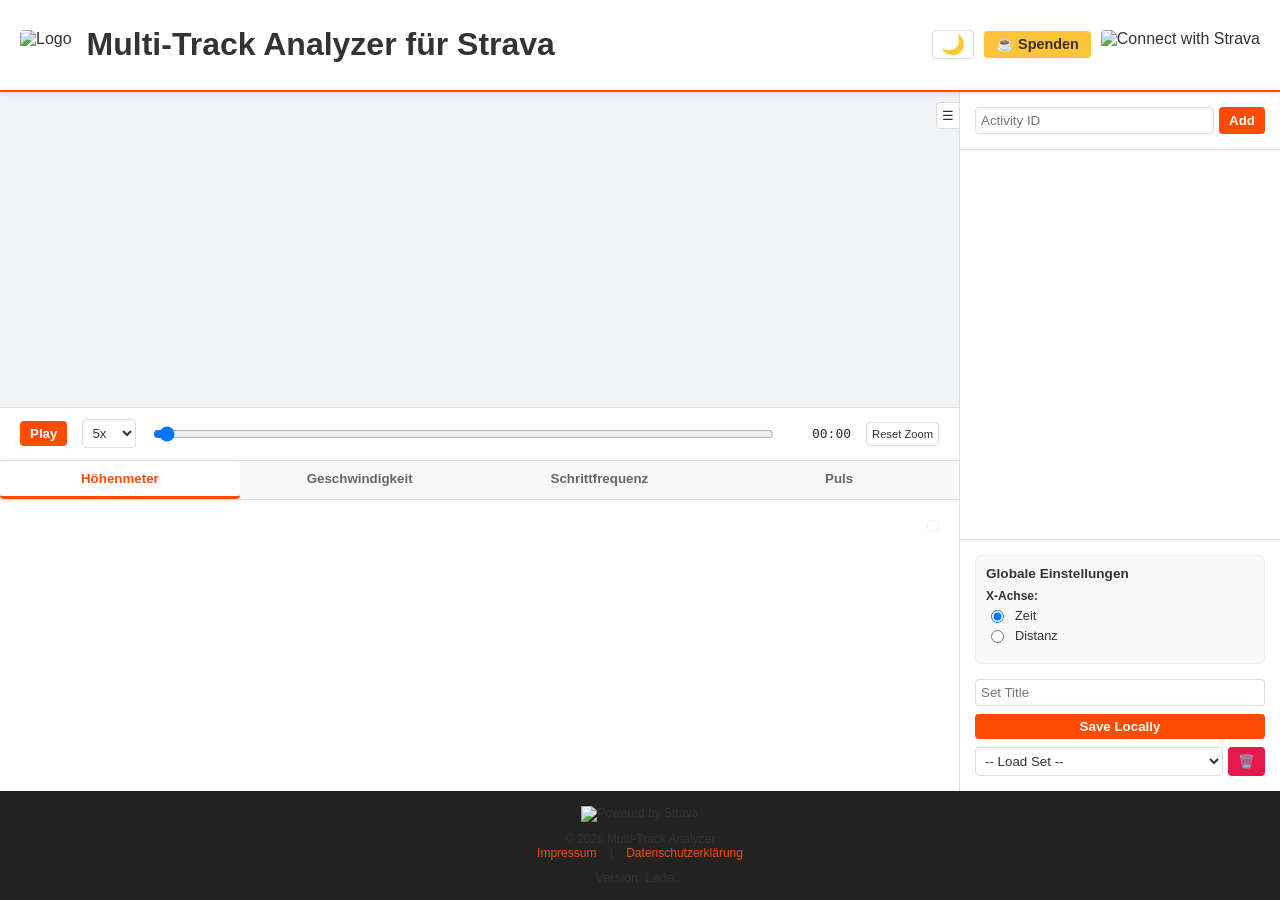
==== commit 4985fd45: "feat: Füge Versionsanzeige für Git-Commit-Hash hinzu Co-authored-by: aider (openrouter/google/gemini" ====
--- a/static/index.html
+++ b/static/index.html
@@ -124,6 +124,9 @@
     &copy; 2026 Multi-Track Analyzer
     <br>
     <a href="static/impressum.html" target="_blank">Impressum</a> | <a href="static/datenschutz.html" target="_blank">Datenschutzerklärung</a>
+    <div style="margin-top: 10px; font-size: 0.8rem;">
+        Version: <span id="versionDisplay">Lade...</span>
+    </div>
 </footer>
 
 <script src="/static/script.js"></script>
